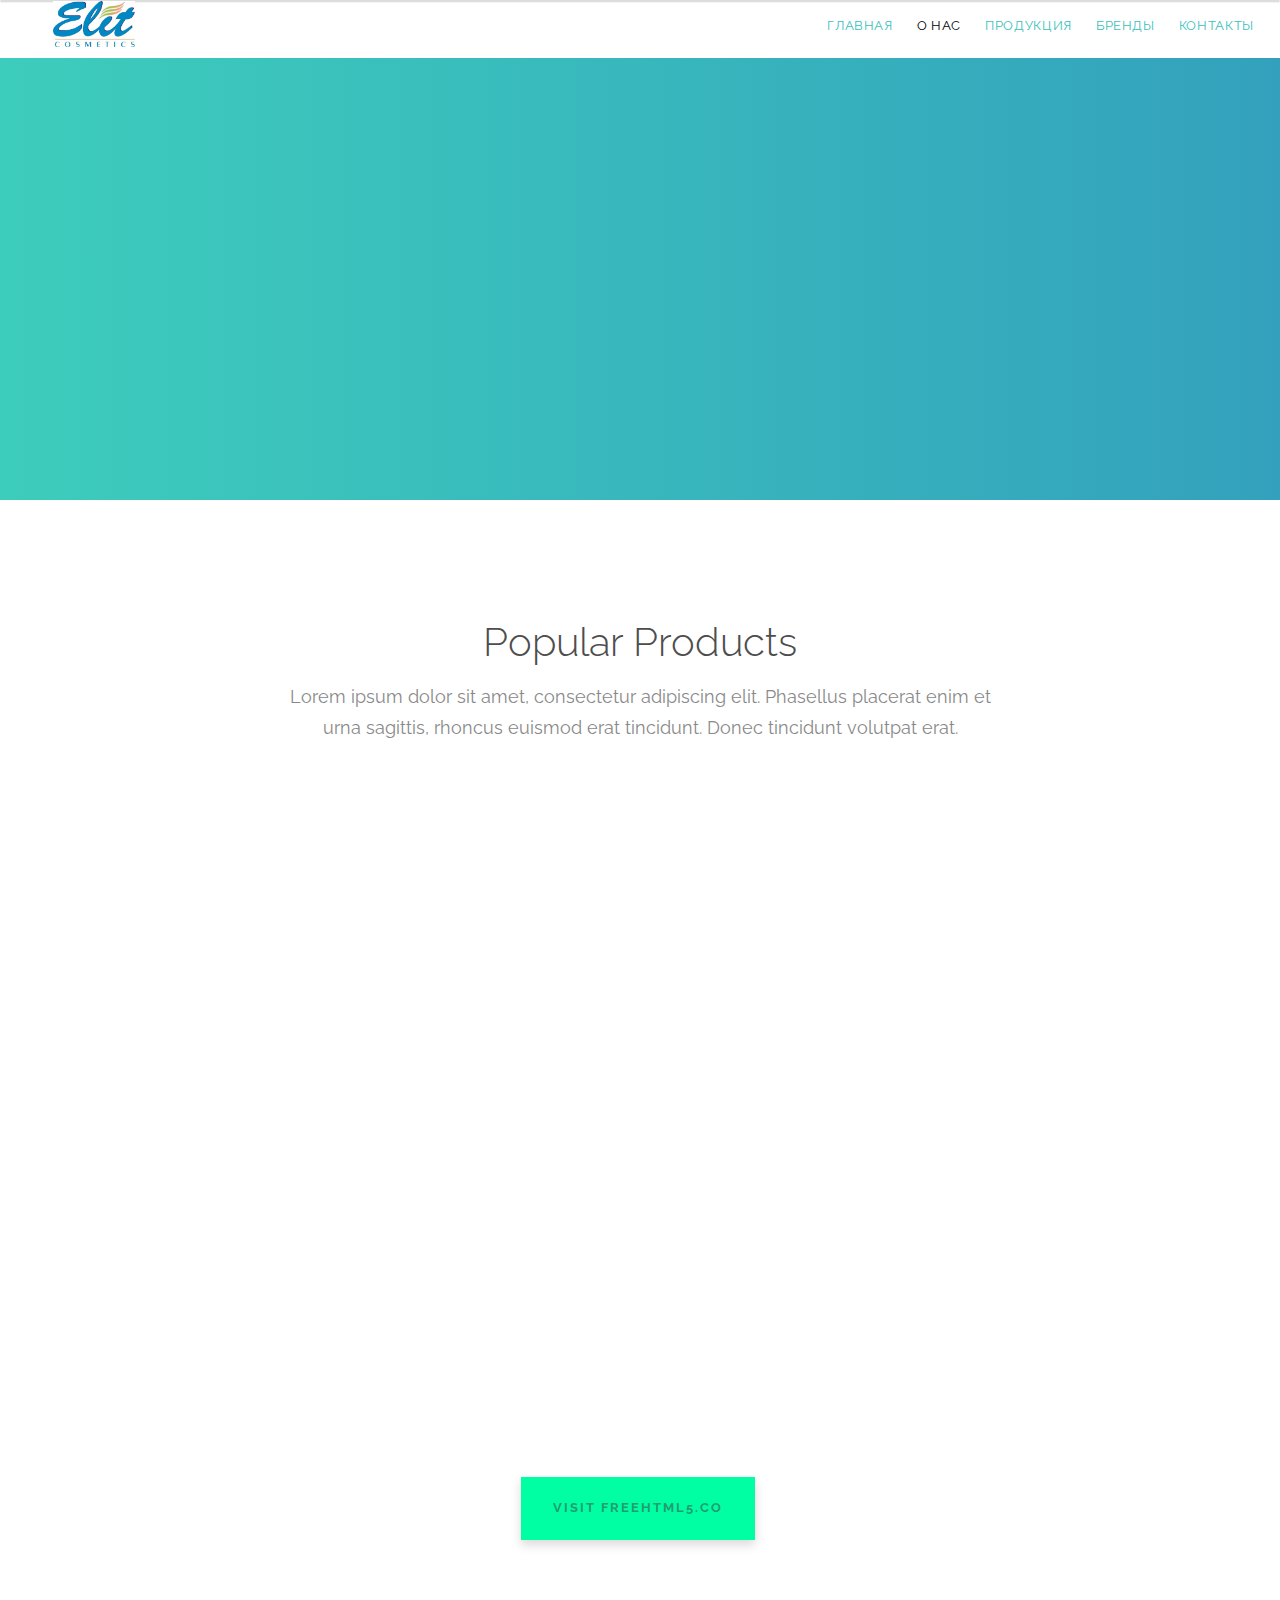
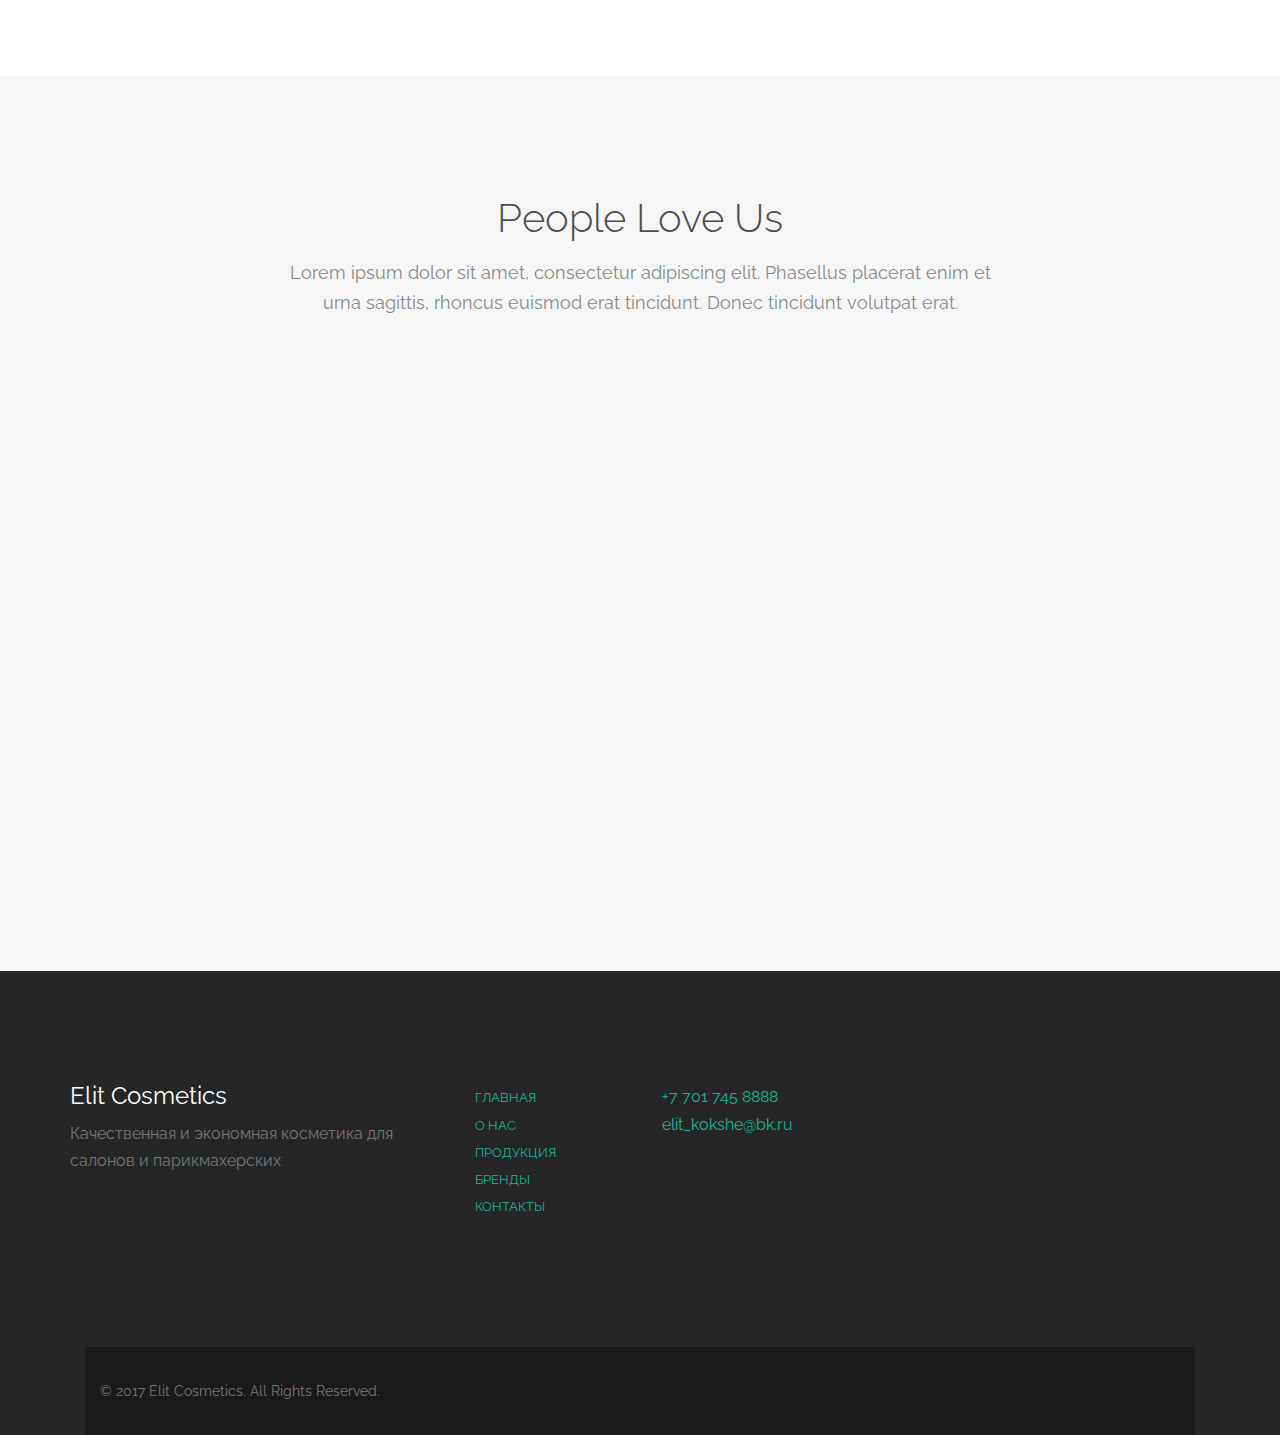
==== about.html @ 529c8278 "Elit first submit" ====
<!DOCTYPE HTML>
<html>
	<head>
	<meta charset="utf-8">
	<meta http-equiv="X-UA-Compatible" content="IE=edge">
	<title>О нас Elit Cosmetics</title>
	<meta name="viewport" content="width=device-width, initial-scale=1">
	<meta name="description" content="Elit Cosmetics Kokshetau" />
	<meta name="keywords" content="elit cosmetics, элит, кокшетау, косметика кокшетау" />
	<meta name="author" content="Elit cosmetics" />

	<link href="https://fonts.googleapis.com/css?family=Raleway:100,300,400,700" rel="stylesheet">

	<!-- Animate.css -->
	<link rel="stylesheet" href="css/animate.css">
	<!-- Icomoon Icon Fonts-->
	<link rel="stylesheet" href="css/icomoon.css">
	<!-- Themify Icons-->
	<link rel="stylesheet" href="css/themify-icons.css">
	<!-- Bootstrap  -->
	<link rel="stylesheet" href="css/bootstrap.css">

	<!-- Magnific Popup -->
	<link rel="stylesheet" href="css/magnific-popup.css">

	<!-- Owl Carousel  -->
	<link rel="stylesheet" href="css/owl.carousel.min.css">
	<link rel="stylesheet" href="css/owl.theme.default.min.css">

	<!-- Theme style  -->
	<link rel="stylesheet" href="css/style.css">

	<!-- Modernizr JS -->
	<script src="js/modernizr-2.6.2.min.js"></script>
	<!-- FOR IE9 below -->
	<!--[if lt IE 9]>
	<script src="js/respond.min.js"></script>
	<![endif]-->

	</head>
	<body>

	<div class="gtco-loader"></div>

	<div id="page">

		<nav class="gtco-nav" style="position:absolute" role="navigation">
			<div style="margin-top:3%;" class="gtco-container">

				<div id="navbar" style="" class="navbar-fixed-top" class="row">
					<div class="panel panel-default">
					<div class="col-sm-2 col-xs-12">
						<div id="gtco-logo"><a href="index.html"><img class="img-responsive" id="elit" src="images/elit.jpg" alt="Elit Cosmetics"></a></div>
					</div>
					<div class="col-xs-10 text-right menu-1">
						<ul style="margin-top:1%;">
							<li><a href="index.html">Главная</a></li>
							<li class="active"><a href="about.html">О нас</a></li>
							<li><a href="services.html">Продукция</a></li>
							<li><a href="product.html">Бренды</a></li>
							<li><a href="contact.html">Контакты</a></li>
						</ul>
					</div>
				</div>

			</div>
		</nav>

		<header id="gtco-header" class="gtco-cover gtco-cover-xs gtco-inner" role="banner">
			<div class="gtco-container">
				<div class="row">
					<div class="col-md-12 col-md-offset-0 text-left">
						<div class="display-t">
							<div class="display-tc">
								<div class="row">
									<div class="col-md-8 animate-box">
										<h1 class="no-margin">Elit Cosmetics</h1>
										<p>Качественная и экономная косметика для салонов и парикмахерских</p>
									</div>
								</div>
							</div>
						</div>
					</div>
				</div>
			</div>
		</header>
		<!-- END #gtco-header -->
		<!-- END .gtco-services -->

		<div class="gtco-section gtco-products">
			<div class="gtco-container">
				<div class="row row-pb-sm">
					<div class="col-md-8 col-md-offset-2 gtco-heading text-center">
						<h2>Popular Products</h2>
						<p>Lorem ipsum dolor sit amet, consectetur adipiscing elit. Phasellus placerat enim et urna sagittis, rhoncus euismod erat tincidunt. Donec tincidunt volutpat erat.</p>
					</div>
				</div>
				<div class="row row-pb-md">
					<div class="col-md-4 col-sm-4">
						<a href="#" class="gtco-item two-row bg-img animate-box" style="background-image: url(images/img_1.jpg)">
							<div class="overlay">
								<i class="ti-arrow-top-right"></i>
								<div class="copy">
									<h3>Paper Hot Cup</h3>
									<p>Lorem ipsum dolor sit amet, consectetur adipiscing elit.</p>
								</div>
							</div>
							<img src="images/img_1.jpg" class="hidden" alt="Free HTML5 Website Template by FreeHTML5.co">
						</a>
						<a href="#" class="gtco-item two-row bg-img animate-box" style="background-image: url(images/img_2.jpg)">
							<div class="overlay">
								<i class="ti-arrow-top-right"></i>
								<div class="copy">
									<h3>Notepad Mockup</h3>
									<p>Lorem ipsum dolor sit amet, consectetur adipiscing elit.</p>
								</div>
							</div>
							<img src="images/img_2.jpg" class="hidden" alt="Free HTML5 Website Template by FreeHTML5.co">
						</a>
					</div>
					<div class="col-md-4 col-sm-4">
						<a href="#" class="gtco-item one-row bg-img animate-box" style="background-image: url(images/img_md_1.jpg)">
							<div class="overlay">
								<i class="ti-arrow-top-right"></i>
								<div class="copy">
									<h3>Paper Pouch</h3>
									<p>Lorem ipsum dolor sit amet, consectetur adipiscing elit.</p>
								</div>
							</div>
							<img src="images/img_md_1.jpg" class="hidden" alt="Free HTML5 Website Template by FreeHTML5.co">
						</a>
					</div>
					<div class="col-md-4 col-sm-4">
						<a href="#" class="gtco-item two-row bg-img animate-box" style="background-image: url(images/img_3.jpg)">
							<div class="overlay">
								<i class="ti-arrow-top-right"></i>
								<div class="copy">
									<h3>Fancy 3D</h3>
									<p>Lorem ipsum dolor sit amet, consectetur adipiscing elit.</p>
								</div>
							</div>
							<img src="images/img_3.jpg" class="hidden" alt="Free HTML5 Website Template by FreeHTML5.co">
						</a>
						<a href="#" class="gtco-item two-row bg-img animate-box" style="background-image: url(images/img_4.jpg)">
							<div class="overlay">
								<i class="ti-arrow-top-right"></i>
								<div class="copy">
									<h3>Hard Cover Book</h3>
									<p>Lorem ipsum dolor sit amet, consectetur adipiscing elit.</p>
								</div>
							</div>
							<img src="images/img_4.jpg" class="hidden" alt="Free HTML5 Website Template by FreeHTML5.co">
						</a>
					</div>
				</div>
				<div class="row">
					<div class="col-md-12 text-center">
					<p><a href="http://freehtml5.co" target="_blank" class="btn btn-special">Visit FreeHTML5.co</a></p>
					</div>
				</div>
			</div>
		</div>
		<!-- END .gtco-products -->

		<div class="gtco-section gtco-testimonial gtco-gray">
			<div class="gtco-container">

				<div class="row row-pb-sm">
					<div class="col-md-8 col-md-offset-2 gtco-heading text-center">
						<h2>People Love Us</h2>
						<p>Lorem ipsum dolor sit amet, consectetur adipiscing elit. Phasellus placerat enim et urna sagittis, rhoncus euismod erat tincidunt. Donec tincidunt volutpat erat.</p>
					</div>
				</div>

				<div class="row">
					<div class="col-md-6 col-sm-6 animate-box">
						<div class="gtco-testimony gtco-left">
							<div><img src="images/person_1.jpg" alt="Free Website template by FreeHTML5.co"></div>
							<blockquote>
								<p>&ldquo;Design must be functional and functionality must be translated into visual aesthetics, without any reliance on gimmicks that have to be explained.&rdquo; <cite class="author">&mdash; Ferdinand A. Porsche</cite></p>
							</blockquote>
						</div>
					</div>

					<div class="col-md-6 col-sm-6 animate-box">
						<div class="gtco-testimony gtco-left">
							<div><img src="images/person_2.jpg" alt="Free Website template by FreeHTML5.co"></div>
							<blockquote>
								<p>&ldquo;Creativity is just connecting things. When you ask creative people how they did something, they feel a little guilty because they didn’t really do it, they just saw something. It seemed obvious to them after a while.&rdquo; <cite class="author">&mdash; Steve Jobs</cite></p>
							</blockquote>
						</div>
					</div>


				</div>
				<div class="row">
					<div class="col-md-6 col-sm-6 animate-box">
						<div class="gtco-testimony gtco-left">
							<div><img src="images/person_3.jpg" alt="Free Website template by FreeHTML5.co"></div>
							<blockquote>
								<p>&ldquo;I think design would be better if designers were much more skeptical about its applications. If you believe in the potency of your craft, where you choose to dole it out is not something to take lightly.&rdquo; <cite class="author">&mdash; Frank Chimero</cite></p>
							</blockquote>
						</div>
					</div>

					<div class="col-md-6 col-sm-6 animate-box">
						<div class="gtco-testimony gtco-left">
							<div><img src="images/person_1.jpg" alt="Free Website template by FreeHTML5.co"></div>
							<blockquote>
								<p>&ldquo;Design must be functional and functionality must be translated into visual aesthetics, without any reliance on gimmicks that have to be explained.&rdquo; <cite class="author">&mdash; Ferdinand A. Porsche</cite></p>
							</blockquote>
						</div>
					</div>
				</div>
			</div>
		</div>


		<footer id="gtco-footer" class="gtco-section" role="contentinfo">
			<div class="gtco-container">
				<div class="row row-pb-md">
				<div class="row row-pb-md">
					<div class="col-md-4 gtco-widget gtco-footer-paragraph">
						<h3>Elit Cosmetics</h3>
						<p>Качественная и экономная косметика для салонов и парикмахерских</p>
					</div>
					<div class="col-md-4 gtco-footer-link">
						<div class="row">
							<div class="col-md-6">
								<ul class="gtco-list-link">
									<li><a href="#">Главная</a></li>
									<li><a href="#">О нас</a></li>
									<li><a href="#">Продукция</a></li>
									<li><a href="#">Бренды</a></li>
									<li><a href="#">Контакты</a></li>
								</ul>
							</div>
							<div class="col-md-6">
								<p>
									<a href="tel://1234567890">+7 701 745 8888</a> <br>
									<a href="#">elit_kokshe@bk.ru</a>
								</p>
							</div>
						</div>
					</div>
				</div>
			</div>
			<div class="gtco-copyright">
				<div class="gtco-container">
					<div class="row">
						<div class="col-md-6 text-left">
							<p><small>&copy; 2017 Elit Cosmetics. All Rights Reserved. </small></p>
						</div>
						<div class="col-md-6 text-right">
						</div>
					</div>
				</div>
			</div>
		</footer>

	</div>

	<div class="gototop js-top">
		<a href="#" class="js-gotop"><i class="icon-arrow-up"></i></a>
	</div>

	<!-- jQuery -->
	<script src="js/jquery.min.js"></script>
	<!-- jQuery Easing -->
	<script src="js/jquery.easing.1.3.js"></script>
	<!-- Bootstrap -->
	<script src="js/bootstrap.min.js"></script>
	<!-- Waypoints -->
	<script src="js/jquery.waypoints.min.js"></script>
	<!-- countTo -->
	<script src="js/jquery.countTo.js"></script>
	<!-- Carousel -->
	<script src="js/owl.carousel.min.js"></script>
	<!-- Magnific Popup -->
	<script src="js/jquery.magnific-popup.min.js"></script>
	<script src="js/magnific-popup-options.js"></script>

	<!-- Main -->
	<script src="js/main.js"></script>

	</body>
</html>
---- css/icomoon.css ----
@font-face {
  font-family: 'icomoon';
  src:  url('../fonts/icomoon/icomoon.eot?6iuir');
  src:  url('../fonts/icomoon/icomoon.eot?6iuir#iefix') format('embedded-opentype'),
    url('../fonts/icomoon/icomoon.ttf?6iuir') format('truetype'),
    url('../fonts/icomoon/icomoon.woff?6iuir') format('woff'),
    url('../fonts/icomoon/icomoon.svg?6iuir#icomoon') format('svg');
  font-weight: normal;
  font-style: normal;
}

[class^="icon-"], [class*=" icon-"] {
  /* use !important to prevent issues with browser extensions that change fonts */
  font-family: 'icomoon' !important;
  speak: none;
  font-style: normal;
  font-weight: normal;
  font-variant: normal;
  text-transform: none;
  line-height: 1;

  /* Better Font Rendering =========== */
  -webkit-font-smoothing: antialiased;
  -moz-osx-font-smoothing: grayscale;
}

.icon-eye:before {
  content: "\e000";
}
.icon-paper-clip:before {
  content: "\e001";
}
.icon-mail:before {
  content: "\e002";
}
.icon-toggle:before {
  content: "\e003";
}
.icon-layout:before {
  content: "\e004";
}
.icon-link:before {
  content: "\e005";
}
.icon-bell:before {
  content: "\e006";
}
.icon-lock:before {
  content: "\e007";
}
.icon-unlock:before {
  content: "\e008";
}
.icon-ribbon:before {
  content: "\e009";
}
.icon-image:before {
  content: "\e010";
}
.icon-signal:before {
  content: "\e011";
}
.icon-target:before {
  content: "\e012";
}
.icon-clipboard:before {
  content: "\e013";
}
.icon-clock:before {
  content: "\e014";
}
.icon-watch:before {
  content: "\e015";
}
.icon-air-play:before {
  content: "\e016";
}
.icon-camera:before {
  content: "\e017";
}
.icon-video:before {
  content: "\e018";
}
.icon-disc:before {
  content: "\e019";
}
.icon-printer:before {
  content: "\e020";
}
.icon-monitor:before {
  content: "\e021";
}
.icon-server:before {
  content: "\e022";
}
.icon-cog:before {
  content: "\e023";
}
.icon-heart:before {
  content: "\e024";
}
.icon-paragraph:before {
  content: "\e025";
}
.icon-align-justify:before {
  content: "\e026";
}
.icon-align-left:before {
  content: "\e027";
}
.icon-align-center:before {
  content: "\e028";
}
.icon-align-right:before {
  content: "\e029";
}
.icon-book:before {
  content: "\e030";
}
.icon-layers:before {
  content: "\e031";
}
.icon-stack:before {
  content: "\e032";
}
.icon-stack-2:before {
  content: "\e033";
}
.icon-paper:before {
  content: "\e034";
}
.icon-paper-stack:before {
  content: "\e035";
}
.icon-search:before {
  content: "\e036";
}
.icon-zoom-in:before {
  content: "\e037";
}
.icon-zoom-out:before {
  content: "\e038";
}
.icon-reply:before {
  content: "\e039";
}
.icon-circle-plus:before {
  content: "\e040";
}
.icon-circle-minus:before {
  content: "\e041";
}
.icon-circle-check:before {
  content: "\e042";
}
.icon-circle-cross:before {
  content: "\e043";
}
.icon-square-plus:before {
  content: "\e044";
}
.icon-square-minus:before {
  content: "\e045";
}
.icon-square-check:before {
  content: "\e046";
}
.icon-square-cross:before {
  content: "\e047";
}
.icon-microphone:before {
  content: "\e048";
}
.icon-record:before {
  content: "\e049";
}
.icon-skip-back:before {
  content: "\e050";
}
.icon-rewind:before {
  content: "\e051";
}
.icon-play:before {
  content: "\e052";
}
.icon-pause:before {
  content: "\e053";
}
.icon-stop:before {
  content: "\e054";
}
.icon-fast-forward:before {
  content: "\e055";
}
.icon-skip-forward:before {
  content: "\e056";
}
.icon-shuffle:before {
  content: "\e057";
}
.icon-repeat:before {
  content: "\e058";
}
.icon-folder:before {
  content: "\e059";
}
.icon-umbrella:before {
  content: "\e060";
}
.icon-moon:before {
  content: "\e061";
}
.icon-thermometer:before {
  content: "\e062";
}
.icon-drop:before {
  content: "\e063";
}
.icon-sun:before {
  content: "\e064";
}
.icon-cloud:before {
  content: "\e065";
}
.icon-cloud-upload:before {
  content: "\e066";
}
.icon-cloud-download:before {
  content: "\e067";
}
.icon-upload:before {
  content: "\e068";
}
.icon-download:before {
  content: "\e069";
}
.icon-location:before {
  content: "\e070";
}
.icon-location-2:before {
  content: "\e071";
}
.icon-map:before {
  content: "\e072";
}
.icon-battery:before {
  content: "\e073";
}
.icon-head:before {
  content: "\e074";
}
.icon-briefcase:before {
  content: "\e075";
}
.icon-speech-bubble:before {
  content: "\e076";
}
.icon-anchor:before {
  content: "\e077";
}
.icon-globe:before {
  content: "\e078";
}
.icon-box:before {
  content: "\e079";
}
.icon-reload:before {
  content: "\e080";
}
.icon-share:before {
  content: "\e081";
}
.icon-marquee:before {
  content: "\e082";
}
.icon-marquee-plus:before {
  content: "\e083";
}
.icon-marquee-minus:before {
  content: "\e084";
}
.icon-tag:before {
  content: "\e085";
}
.icon-power:before {
  content: "\e086";
}
.icon-command:before {
  content: "\e087";
}
.icon-alt:before {
  content: "\e088";
}
.icon-esc:before {
  content: "\e089";
}
.icon-bar-graph:before {
  content: "\e090";
}
.icon-bar-graph-2:before {
  content: "\e091";
}
.icon-pie-graph:before {
  content: "\e092";
}
.icon-star:before {
  content: "\e093";
}
.icon-arrow-left:before {
  content: "\e094";
}
.icon-arrow-right:before {
  content: "\e095";
}
.icon-arrow-up:before {
  content: "\e096";
}
.icon-arrow-down:before {
  content: "\e097";
}
.icon-volume:before {
  content: "\e098";
}
.icon-mute:before {
  content: "\e099";
}
.icon-content-right:before {
  content: "\e100";
}
.icon-content-left:before {
  content: "\e101";
}
.icon-grid:before {
  content: "\e102";
}
.icon-grid-2:before {
  content: "\e103";
}
.icon-columns:before {
  content: "\e104";
}
.icon-loader:before {
  content: "\e105";
}
.icon-bag:before {
  content: "\e106";
}
.icon-ban:before {
  content: "\e107";
}
.icon-flag:before {
  content: "\e108";
}
.icon-trash:before {
  content: "\e109";
}
.icon-expand:before {
  content: "\e110";
}
.icon-contract:before {
  content: "\e111";
}
.icon-maximize:before {
  content: "\e112";
}
.icon-minimize:before {
  content: "\e113";
}
.icon-plus:before {
  content: "\e114";
}
.icon-minus:before {
  content: "\e115";
}
.icon-check:before {
  content: "\e116";
}
.icon-cross:before {
  content: "\e117";
}
.icon-move:before {
  content: "\e118";
}
.icon-delete:before {
  content: "\e119";
}
.icon-menu:before {
  content: "\e120";
}
.icon-archive:before {
  content: "\e121";
}
.icon-inbox:before {
  content: "\e122";
}
.icon-outbox:before {
  content: "\e123";
}
.icon-file:before {
  content: "\e124";
}
.icon-file-add:before {
  content: "\e125";
}
.icon-file-subtract:before {
  content: "\e126";
}
.icon-help:before {
  content: "\e127";
}
.icon-open:before {
  content: "\e128";
}
.icon-ellipsis:before {
  content: "\e129";
}
.icon-add-to-list:before {
  content: "\e900";
}
.icon-classic-computer:before {
  content: "\e901";
}
.icon-controller-fast-backward:before {
  content: "\e902";
}
.icon-creative-commons-attribution:before {
  content: "\e903";
}
.icon-creative-commons-noderivs:before {
  content: "\e904";
}
.icon-creative-commons-noncommercial-eu:before {
  content: "\e905";
}
.icon-creative-commons-noncommercial-us:before {
  content: "\e906";
}
.icon-creative-commons-public-domain:before {
  content: "\e907";
}
.icon-creative-commons-remix:before {
  content: "\e908";
}
.icon-creative-commons-share:before {
  content: "\e909";
}
.icon-creative-commons-sharealike:before {
  content: "\e90a";
}
.icon-creative-commons:before {
  content: "\e90b";
}
.icon-document-landscape:before {
  content: "\e90c";
}
.icon-remove-user:before {
  content: "\e90d";
}
.icon-warning:before {
  content: "\e90e";
}
.icon-arrow-bold-down:before {
  content: "\e90f";
}
.icon-arrow-bold-left:before {
  content: "\e910";
}
.icon-arrow-bold-right:before {
  content: "\e911";
}
.icon-arrow-bold-up:before {
  content: "\e912";
}
.icon-arrow-down2:before {
  content: "\e913";
}
.icon-arrow-left2:before {
  content: "\e914";
}
.icon-arrow-long-down:before {
  content: "\e915";
}
.icon-arrow-long-left:before {
  content: "\e916";
}
.icon-arrow-long-right:before {
  content: "\e917";
}
.icon-arrow-long-up:before {
  content: "\e918";
}
.icon-arrow-right2:before {
  content: "\e919";
}
.icon-arrow-up2:before {
  content: "\e91a";
}
.icon-arrow-with-circle-down:before {
  content: "\e91b";
}
.icon-arrow-with-circle-left:before {
  content: "\e91c";
}
.icon-arrow-with-circle-right:before {
  content: "\e91d";
}
.icon-arrow-with-circle-up:before {
  content: "\e91e";
}
.icon-bookmark:before {
  content: "\e91f";
}
.icon-bookmarks:before {
  content: "\e920";
}
.icon-chevron-down:before {
  content: "\e921";
}
.icon-chevron-left:before {
  content: "\e922";
}
.icon-chevron-right:before {
  content: "\e923";
}
.icon-chevron-small-down:before {
  content: "\e924";
}
.icon-chevron-small-left:before {
  content: "\e925";
}
.icon-chevron-small-right:before {
  content: "\e926";
}
.icon-chevron-small-up:before {
  content: "\e927";
}
.icon-chevron-thin-down:before {
  content: "\e928";
}
.icon-chevron-thin-left:before {
  content: "\e929";
}
.icon-chevron-thin-right:before {
  content: "\e92a";
}
.icon-chevron-thin-up:before {
  content: "\e92b";
}
.icon-chevron-up:before {
  content: "\e92c";
}
.icon-chevron-with-circle-down:before {
  content: "\e92d";
}
.icon-chevron-with-circle-left:before {
  content: "\e92e";
}
.icon-chevron-with-circle-right:before {
  content: "\e92f";
}
.icon-chevron-with-circle-up:before {
  content: "\e930";
}
.icon-cloud2:before {
  content: "\e931";
}
.icon-controller-fast-forward:before {
  content: "\e932";
}
.icon-controller-jump-to-start:before {
  content: "\e933";
}
.icon-controller-next:before {
  content: "\e934";
}
.icon-controller-paus:before {
  content: "\e935";
}
.icon-controller-play:before {
  content: "\e936";
}
.icon-controller-record:before {
  content: "\e937";
}
.icon-controller-stop:before {
  content: "\e938";
}
.icon-controller-volume:before {
  content: "\e939";
}
.icon-dot-single:before {
  content: "\e93a";
}
.icon-dots-three-horizontal:before {
  content: "\e93b";
}
.icon-dots-three-vertical:before {
  content: "\e93c";
}
.icon-dots-two-horizontal:before {
  content: "\e93d";
}
.icon-dots-two-vertical:before {
  content: "\e93e";
}
.icon-download2:before {
  content: "\e93f";
}
.icon-emoji-flirt:before {
  content: "\e940";
}
.icon-flow-branch:before {
  content: "\e941";
}
.icon-flow-cascade:before {
  content: "\e942";
}
.icon-flow-line:before {
  content: "\e943";
}
.icon-flow-parallel:before {
  content: "\e944";
}
.icon-flow-tree:before {
  content: "\e945";
}
.icon-install:before {
  content: "\e946";
}
.icon-layers2:before {
  content: "\e947";
}
.icon-open-book:before {
  content: "\e948";
}
.icon-resize-100:before {
  content: "\e949";
}
.icon-resize-full-screen:before {
  content: "\e94a";
}
.icon-save:before {
  content: "\e94b";
}
.icon-select-arrows:before {
  content: "\e94c";
}
.icon-sound-mute:before {
  content: "\e94d";
}
.icon-sound:before {
  content: "\e94e";
}
.icon-trash2:before {
  content: "\e94f";
}
.icon-triangle-down:before {
  content: "\e950";
}
.icon-triangle-left:before {
  content: "\e951";
}
.icon-triangle-right:before {
  content: "\e952";
}
.icon-triangle-up:before {
  content: "\e953";
}
.icon-uninstall:before {
  content: "\e954";
}
.icon-upload-to-cloud:before {
  content: "\e955";
}
.icon-upload2:before {
  content: "\e956";
}
.icon-add-user:before {
  content: "\e957";
}
.icon-address:before {
  content: "\e958";
}
.icon-adjust:before {
  content: "\e959";
}
.icon-air:before {
  content: "\e95a";
}
.icon-aircraft-landing:before {
  content: "\e95b";
}
.icon-aircraft-take-off:before {
  content: "\e95c";
}
.icon-aircraft:before {
  content: "\e95d";
}
.icon-align-bottom:before {
  content: "\e95e";
}
.icon-align-horizontal-middle:before {
  content: "\e95f";
}
.icon-align-left2:before {
  content: "\e960";
}
.icon-align-right2:before {
  content: "\e961";
}
.icon-align-top:before {
  content: "\e962";
}
.icon-align-vertical-middle:before {
  content: "\e963";
}
.icon-archive2:before {
  content: "\e964";
}
.icon-area-graph:before {
  content: "\e965";
}
.icon-attachment:before {
  content: "\e966";
}
.icon-awareness-ribbon:before {
  content: "\e967";
}
.icon-back-in-time:before {
  content: "\e968";
}
.icon-back:before {
  content: "\e969";
}
.icon-bar-graph2:before {
  content: "\e96a";
}
.icon-battery2:before {
  content: "\e96b";
}
.icon-beamed-note:before {
  content: "\e96c";
}
.icon-bell2:before {
  content: "\e96d";
}
.icon-blackboard:before {
  content: "\e96e";
}
.icon-block:before {
  content: "\e96f";
}
.icon-book2:before {
  content: "\e970";
}
.icon-bowl:before {
  content: "\e971";
}
.icon-box2:before {
  content: "\e972";
}
.icon-briefcase2:before {
  content: "\e973";
}
.icon-browser:before {
  content: "\e974";
}
.icon-brush:before {
  content: "\e975";
}
.icon-bucket:before {
  content: "\e976";
}
.icon-cake:before {
  content: "\e977";
}
.icon-calculator:before {
  content: "\e978";
}
.icon-calendar:before {
  content: "\e979";
}
.icon-camera2:before {
  content: "\e97a";
}
.icon-ccw:before {
  content: "\e97b";
}
.icon-chat:before {
  content: "\e97c";
}
.icon-check2:before {
  content: "\e97d";
}
.icon-circle-with-cross:before {
  content: "\e97e";
}
.icon-circle-with-minus:before {
  content: "\e97f";
}
.icon-circle-with-plus:before {
  content: "\e980";
}
.icon-circle:before {
  content: "\e981";
}
.icon-circular-graph:before {
  content: "\e982";
}
.icon-clapperboard:before {
  content: "\e983";
}
.icon-clipboard2:before {
  content: "\e984";
}
.icon-clock2:before {
  content: "\e985";
}
.icon-code:before {
  content: "\e986";
}
.icon-cog2:before {
  content: "\e987";
}
.icon-colours:before {
  content: "\e988";
}
.icon-compass:before {
  content: "\e989";
}
.icon-copy:before {
  content: "\e98a";
}
.icon-credit-card:before {
  content: "\e98b";
}
.icon-credit:before {
  content: "\e98c";
}
.icon-cross2:before {
  content: "\e98d";
}
.icon-cup:before {
  content: "\e98e";
}
.icon-cw:before {
  content: "\e98f";
}
.icon-cycle:before {
  content: "\e990";
}
.icon-database:before {
  content: "\e991";
}
.icon-dial-pad:before {
  content: "\e992";
}
.icon-direction:before {
  content: "\e993";
}
.icon-document:before {
  content: "\e994";
}
.icon-documents:before {
  content: "\e995";
}
.icon-drink:before {
  content: "\e996";
}
.icon-drive:before {
  content: "\e997";
}
.icon-drop2:before {
  content: "\e998";
}
.icon-edit:before {
  content: "\e999";
}
.icon-email:before {
  content: "\e99a";
}
.icon-emoji-happy:before {
  content: "\e99b";
}
.icon-emoji-neutral:before {
  content: "\e99c";
}
.icon-emoji-sad:before {
  content: "\e99d";
}
.icon-erase:before {
  content: "\e99e";
}
.icon-eraser:before {
  content: "\e99f";
}
.icon-export:before {
  content: "\e9a0";
}
.icon-eye2:before {
  content: "\e9a1";
}
.icon-feather:before {
  content: "\e9a2";
}
.icon-flag2:before {
  content: "\e9a3";
}
.icon-flash:before {
  content: "\e9a4";
}
.icon-flashlight:before {
  content: "\e9a5";
}
.icon-flat-brush:before {
  content: "\e9a6";
}
.icon-folder-images:before {
  content: "\e9a7";
}
.icon-folder-music:before {
  content: "\e9a8";
}
.icon-folder-video:before {
  content: "\e9a9";
}
.icon-folder2:before {
  content: "\e9aa";
}
.icon-forward:before {
  content: "\e9ab";
}
.icon-funnel:before {
  content: "\e9ac";
}
.icon-game-controller:before {
  content: "\e9ad";
}
.icon-gauge:before {
  content: "\e9ae";
}
.icon-globe2:before {
  content: "\e9af";
}
.icon-graduation-cap:before {
  content: "\e9b0";
}
.icon-grid2:before {
  content: "\e9b1";
}
.icon-hair-cross:before {
  content: "\e9b2";
}
.icon-hand:before {
  content: "\e9b3";
}
.icon-heart-outlined:before {
  content: "\e9b4";
}
.icon-heart2:before {
  content: "\e9b5";
}
.icon-help-with-circle:before {
  content: "\e9b6";
}
.icon-help2:before {
  content: "\e9b7";
}
.icon-home:before {
  content: "\e9b8";
}
.icon-hour-glass:before {
  content: "\e9b9";
}
.icon-image-inverted:before {
  content: "\e9ba";
}
.icon-image2:before {
  content: "\e9bb";
}
.icon-images:before {
  content: "\e9bc";
}
.icon-inbox2:before {
  content: "\e9bd";
}
.icon-infinity:before {
  content: "\e9be";
}
.icon-info-with-circle:before {
  content: "\e9bf";
}
.icon-info:before {
  content: "\e9c0";
}
.icon-key:before {
  content: "\e9c1";
}
.icon-keyboard:before {
  content: "\e9c2";
}
.icon-lab-flask:before {
  content: "\e9c3";
}
.icon-landline:before {
  content: "\e9c4";
}
.icon-language:before {
  content: "\e9c5";
}
.icon-laptop:before {
  content: "\e9c6";
}
.icon-leaf:before {
  content: "\e9c7";
}
.icon-level-down:before {
  content: "\e9c8";
}
.icon-level-up:before {
  content: "\e9c9";
}
.icon-lifebuoy:before {
  content: "\e9ca";
}
.icon-light-bulb:before {
  content: "\e9cb";
}
.icon-light-down:before {
  content: "\e9cc";
}
.icon-light-up:before {
  content: "\e9cd";
}
.icon-line-graph:before {
  content: "\e9ce";
}
.icon-link2:before {
  content: "\e9cf";
}
.icon-list:before {
  content: "\e9d0";
}
.icon-location-pin:before {
  content: "\e9d1";
}
.icon-location2:before {
  content: "\e9d2";
}
.icon-lock-open:before {
  content: "\e9d3";
}
.icon-lock2:before {
  content: "\e9d4";
}
.icon-log-out:before {
  content: "\e9d5";
}
.icon-login:before {
  content: "\e9d6";
}
.icon-loop:before {
  content: "\e9d7";
}
.icon-magnet:before {
  content: "\e9d8";
}
.icon-magnifying-glass:before {
  content: "\e9d9";
}
.icon-mail2:before {
  content: "\e9da";
}
.icon-man:before {
  content: "\e9db";
}
.icon-map2:before {
  content: "\e9dc";
}
.icon-mask:before {
  content: "\e9dd";
}
.icon-medal:before {
  content: "\e9de";
}
.icon-megaphone:before {
  content: "\e9df";
}
.icon-menu2:before {
  content: "\e9e0";
}
.icon-message:before {
  content: "\e9e1";
}
.icon-mic:before {
  content: "\e9e2";
}
.icon-minus2:before {
  content: "\e9e3";
}
.icon-mobile:before {
  content: "\e9e4";
}
.icon-modern-mic:before {
  content: "\e9e5";
}
.icon-moon2:before {
  content: "\e9e6";
}
.icon-mouse:before {
  content: "\e9e7";
}
.icon-music:before {
  content: "\e9e8";
}
.icon-network:before {
  content: "\e9e9";
}
.icon-new-message:before {
  content: "\e9ea";
}
.icon-new:before {
  content: "\e9eb";
}
.icon-news:before {
  content: "\e9ec";
}
.icon-note:before {
  content: "\e9ed";
}
.icon-notification:before {
  content: "\e9ee";
}
.icon-old-mobile:before {
  content: "\e9ef";
}
.icon-old-phone:before {
  content: "\e9f0";
}
.icon-palette:before {
  content: "\e9f1";
}
.icon-paper-plane:before {
  content: "\e9f2";
}
.icon-pencil:before {
  content: "\e9f3";
}
.icon-phone:before {
  content: "\e9f4";
}
.icon-pie-chart:before {
  content: "\e9f5";
}
.icon-pin:before {
  content: "\e9f6";
}
.icon-plus2:before {
  content: "\e9f7";
}
.icon-popup:before {
  content: "\e9f8";
}
.icon-power-plug:before {
  content: "\e9f9";
}
.icon-price-ribbon:before {
  content: "\e9fa";
}
.icon-price-tag:before {
  content: "\e9fb";
}
.icon-print:before {
  content: "\e9fc";
}
.icon-progress-empty:before {
  content: "\e9fd";
}
.icon-progress-full:before {
  content: "\e9fe";
}
.icon-progress-one:before {
  content: "\e9ff";
}
.icon-progress-two:before {
  content: "\ea00";
}
.icon-publish:before {
  content: "\ea01";
}
.icon-quote:before {
  content: "\ea02";
}
.icon-radio:before {
  content: "\ea03";
}
.icon-reply-all:before {
  content: "\ea04";
}
.icon-reply2:before {
  content: "\ea05";
}
.icon-retweet:before {
  content: "\ea06";
}
.icon-rocket:before {
  content: "\ea07";
}
.icon-round-brush:before {
  content: "\ea08";
}
.icon-rss:before {
  content: "\ea09";
}
.icon-ruler:before {
  content: "\ea0a";
}
.icon-scissors:before {
  content: "\ea0b";
}
.icon-share-alternitive:before {
  content: "\ea0c";
}
.icon-share2:before {
  content: "\ea0d";
}
.icon-shareable:before {
  content: "\ea0e";
}
.icon-shield:before {
  content: "\ea0f";
}
.icon-shop:before {
  content: "\ea10";
}
.icon-shopping-bag:before {
  content: "\ea11";
}
.icon-shopping-basket:before {
  content: "\ea12";
}
.icon-shopping-cart:before {
  content: "\ea13";
}
.icon-shuffle2:before {
  content: "\ea14";
}
.icon-signal2:before {
  content: "\ea15";
}
.icon-sound-mix:before {
  content: "\ea16";
}
.icon-sports-club:before {
  content: "\ea17";
}
.icon-spreadsheet:before {
  content: "\ea18";
}
.icon-squared-cross:before {
  content: "\ea19";
}
.icon-squared-minus:before {
  content: "\ea1a";
}
.icon-squared-plus:before {
  content: "\ea1b";
}
.icon-star-outlined:before {
  content: "\ea1c";
}
.icon-star2:before {
  content: "\ea1d";
}
.icon-stopwatch:before {
  content: "\ea1e";
}
.icon-suitcase:before {
  content: "\ea1f";
}
.icon-swap:before {
  content: "\ea20";
}
.icon-sweden:before {
  content: "\ea21";
}
.icon-switch:before {
  content: "\ea22";
}
.icon-tablet:before {
  content: "\ea23";
}
.icon-tag2:before {
  content: "\ea24";
}
.icon-text-document-inverted:before {
  content: "\ea25";
}
.icon-text-document:before {
  content: "\ea26";
}
.icon-text:before {
  content: "\ea27";
}
.icon-thermometer2:before {
  content: "\ea28";
}
.icon-thumbs-down:before {
  content: "\ea29";
}
.icon-thumbs-up:before {
  content: "\ea2a";
}
.icon-thunder-cloud:before {
  content: "\ea2b";
}
.icon-ticket:before {
  content: "\ea2c";
}
.icon-time-slot:before {
  content: "\ea2d";
}
.icon-tools:before {
  content: "\ea2e";
}
.icon-traffic-cone:before {
  content: "\ea2f";
}
.icon-tree:before {
  content: "\ea30";
}
.icon-trophy:before {
  content: "\ea31";
}
.icon-tv:before {
  content: "\ea32";
}
.icon-typing:before {
  content: "\ea33";
}
.icon-unread:before {
  content: "\ea34";
}
.icon-untag:before {
  content: "\ea35";
}
.icon-user:before {
  content: "\ea36";
}
.icon-users:before {
  content: "\ea37";
}
.icon-v-card:before {
  content: "\ea38";
}
.icon-video2:before {
  content: "\ea39";
}
.icon-vinyl:before {
  content: "\ea3a";
}
.icon-voicemail:before {
  content: "\ea3b";
}
.icon-wallet:before {
  content: "\ea3c";
}
.icon-water:before {
  content: "\ea3d";
}
.icon-px-with-circle:before {
  content: "\ea3e";
}
.icon-px:before {
  content: "\ea3f";
}
.icon-basecamp:before {
  content: "\ea40";
}
.icon-behance:before {
  content: "\ea41";
}
.icon-creative-cloud:before {
  content: "\ea42";
}
.icon-dropbox:before {
  content: "\ea43";
}
.icon-evernote:before {
  content: "\ea44";
}
.icon-flattr:before {
  content: "\ea45";
}
.icon-foursquare:before {
  content: "\ea46";
}
.icon-google-drive:before {
  content: "\ea47";
}
.icon-google-hangouts:before {
  content: "\ea48";
}
.icon-grooveshark:before {
  content: "\ea49";
}
.icon-icloud:before {
  content: "\ea4a";
}
.icon-mixi:before {
  content: "\ea4b";
}
.icon-onedrive:before {
  content: "\ea4c";
}
.icon-paypal:before {
  content: "\ea4d";
}
.icon-picasa:before {
  content: "\ea4e";
}
.icon-qq:before {
  content: "\ea4f";
}
.icon-rdio-with-circle:before {
  content: "\ea50";
}
.icon-renren:before {
  content: "\ea51";
}
.icon-scribd:before {
  content: "\ea52";
}
.icon-sina-weibo:before {
  content: "\ea53";
}
.icon-skype-with-circle:before {
  content: "\ea54";
}
.icon-skype:before {
  content: "\ea55";
}
.icon-slideshare:before {
  content: "\ea56";
}
.icon-smashing:before {
  content: "\ea57";
}
.icon-soundcloud:before {
  content: "\ea58";
}
.icon-spotify-with-circle:before {
  content: "\ea59";
}
.icon-spotify:before {
  content: "\ea5a";
}
.icon-swarm:before {
  content: "\ea5b";
}
.icon-vine-with-circle:before {
  content: "\ea5c";
}
.icon-vine:before {
  content: "\ea5d";
}
.icon-vk-alternitive:before {
  content: "\ea5e";
}
.icon-vk-with-circle:before {
  content: "\ea5f";
}
.icon-vk:before {
  content: "\ea60";
}
.icon-xing-with-circle:before {
  content: "\ea61";
}
.icon-xing:before {
  content: "\ea62";
}
.icon-yelp:before {
  content: "\ea63";
}
.icon-dribbble-with-circle:before {
  content: "\ea64";
}
.icon-dribbble:before {
  content: "\ea65";
}
.icon-facebook-with-circle:before {
  content: "\ea66";
}
.icon-facebook:before {
  content: "\ea67";
}
.icon-flickr-with-circle:before {
  content: "\ea68";
}
.icon-flickr:before {
  content: "\ea69";
}
.icon-github-with-circle:before {
  content: "\ea6a";
}
.icon-github:before {
  content: "\ea6b";
}
.icon-google-with-circle:before {
  content: "\ea6c";
}
.icon-google:before {
  content: "\ea6d";
}
.icon-instagram-with-circle:before {
  content: "\ea6e";
}
.icon-instagram:before {
  content: "\ea6f";
}
.icon-lastfm-with-circle:before {
  content: "\ea70";
}
.icon-lastfm:before {
  content: "\ea71";
}
.icon-linkedin-with-circle:before {
  content: "\ea72";
}
.icon-linkedin:before {
  content: "\ea73";
}
.icon-pinterest-with-circle:before {
  content: "\ea74";
}
.icon-pinterest:before {
  content: "\ea75";
}
.icon-rdio:before {
  content: "\ea76";
}
.icon-stumbleupon-with-circle:before {
  content: "\ea77";
}
.icon-stumbleupon:before {
  content: "\ea78";
}
.icon-tumblr-with-circle:before {
  content: "\ea79";
}
.icon-tumblr:before {
  content: "\ea7a";
}
.icon-twitter-with-circle:before {
  content: "\ea7b";
}
.icon-twitter:before {
  content: "\ea7c";
}
.icon-vimeo-with-circle:before {
  content: "\ea7d";
}
.icon-vimeo:before {
  content: "\ea7e";
}
.icon-youtube-with-circle:before {
  content: "\ea7f";
}
.icon-youtube:before {
  content: "\ea80";
}
---- css/themify-icons.css ----
@font-face {
	font-family: 'themify';
	src:url('../fonts/themify-icons/themify.eot?-fvbane');
	src:url('../fonts/themify-icons/themify.eot?#iefix-fvbane') format('embedded-opentype'),
		url('../fonts/themify-icons/themify.woff?-fvbane') format('woff'),
		url('../fonts/themify-icons/themify.ttf?-fvbane') format('truetype'),
		url('../fonts/themify-icons/themify.svg?-fvbane#themify') format('svg');
	font-weight: normal;
	font-style: normal;
}

[class^="ti-"], [class*=" ti-"] {
	font-family: 'themify';
	speak: none;
	font-style: normal;
	font-weight: normal;
	font-variant: normal;
	text-transform: none;
	line-height: 1;

	/* Better Font Rendering =========== */
	-webkit-font-smoothing: antialiased;
	-moz-osx-font-smoothing: grayscale;
}

.ti-wand:before {
	content: "\e600";
}
.ti-volume:before {
	content: "\e601";
}
.ti-user:before {
	content: "\e602";
}
.ti-unlock:before {
	content: "\e603";
}
.ti-unlink:before {
	content: "\e604";
}
.ti-trash:before {
	content: "\e605";
}
.ti-thought:before {
	content: "\e606";
}
.ti-target:before {
	content: "\e607";
}
.ti-tag:before {
	content: "\e608";
}
.ti-tablet:before {
	content: "\e609";
}
.ti-star:before {
	content: "\e60a";
}
.ti-spray:before {
	content: "\e60b";
}
.ti-signal:before {
	content: "\e60c";
}
.ti-shopping-cart:before {
	content: "\e60d";
}
.ti-shopping-cart-full:before {
	content: "\e60e";
}
.ti-settings:before {
	content: "\e60f";
}
.ti-search:before {
	content: "\e610";
}
.ti-zoom-in:before {
	content: "\e611";
}
.ti-zoom-out:before {
	content: "\e612";
}
.ti-cut:before {
	content: "\e613";
}
.ti-ruler:before {
	content: "\e614";
}
.ti-ruler-pencil:before {
	content: "\e615";
}
.ti-ruler-alt:before {
	content: "\e616";
}
.ti-bookmark:before {
	content: "\e617";
}
.ti-bookmark-alt:before {
	content: "\e618";
}
.ti-reload:before {
	content: "\e619";
}
.ti-plus:before {
	content: "\e61a";
}
.ti-pin:before {
	content: "\e61b";
}
.ti-pencil:before {
	content: "\e61c";
}
.ti-pencil-alt:before {
	content: "\e61d";
}
.ti-paint-roller:before {
	content: "\e61e";
}
.ti-paint-bucket:before {
	content: "\e61f";
}
.ti-na:before {
	content: "\e620";
}
.ti-mobile:before {
	content: "\e621";
}
.ti-minus:before {
	content: "\e622";
}
.ti-medall:before {
	content: "\e623";
}
.ti-medall-alt:before {
	content: "\e624";
}
.ti-marker:before {
	content: "\e625";
}
.ti-marker-alt:before {
	content: "\e626";
}
.ti-arrow-up:before {
	content: "\e627";
}
.ti-arrow-right:before {
	content: "\e628";
}
.ti-arrow-left:before {
	content: "\e629";
}
.ti-arrow-down:before {
	content: "\e62a";
}
.ti-lock:before {
	content: "\e62b";
}
.ti-location-arrow:before {
	content: "\e62c";
}
.ti-link:before {
	content: "\e62d";
}
.ti-layout:before {
	content: "\e62e";
}
.ti-layers:before {
	content: "\e62f";
}
.ti-layers-alt:before {
	content: "\e630";
}
.ti-key:before {
	content: "\e631";
}
.ti-import:before {
	content: "\e632";
}
.ti-image:before {
	content: "\e633";
}
.ti-heart:before {
	content: "\e634";
}
.ti-heart-broken:before {
	content: "\e635";
}
.ti-hand-stop:before {
	content: "\e636";
}
.ti-hand-open:before {
	content: "\e637";
}
.ti-hand-drag:before {
	content: "\e638";
}
.ti-folder:before {
	content: "\e639";
}
.ti-flag:before {
	content: "\e63a";
}
.ti-flag-alt:before {
	content: "\e63b";
}
.ti-flag-alt-2:before {
	content: "\e63c";
}
.ti-eye:before {
	content: "\e63d";
}
.ti-export:before {
	content: "\e63e";
}
.ti-exchange-vertical:before {
	content: "\e63f";
}
.ti-desktop:before {
	content: "\e640";
}
.ti-cup:before {
	content: "\e641";
}
.ti-crown:before {
	content: "\e642";
}
.ti-comments:before {
	content: "\e643";
}
.ti-comment:before {
	content: "\e644";
}
.ti-comment-alt:before {
	content: "\e645";
}
.ti-close:before {
	content: "\e646";
}
.ti-clip:before {
	content: "\e647";
}
.ti-angle-up:before {
	content: "\e648";
}
.ti-angle-right:before {
	content: "\e649";
}
.ti-angle-left:before {
	content: "\e64a";
}
.ti-angle-down:before {
	content: "\e64b";
}
.ti-check:before {
	content: "\e64c";
}
.ti-check-box:before {
	content: "\e64d";
}
.ti-camera:before {
	content: "\e64e";
}
.ti-announcement:before {
	content: "\e64f";
}
.ti-brush:before {
	content: "\e650";
}
.ti-briefcase:before {
	content: "\e651";
}
.ti-bolt:before {
	content: "\e652";
}
.ti-bolt-alt:before {
	content: "\e653";
}
.ti-blackboard:before {
	content: "\e654";
}
.ti-bag:before {
	content: "\e655";
}
.ti-move:before {
	content: "\e656";
}
.ti-arrows-vertical:before {
	content: "\e657";
}
.ti-arrows-horizontal:before {
	content: "\e658";
}
.ti-fullscreen:before {
	content: "\e659";
}
.ti-arrow-top-right:before {
	content: "\e65a";
}
.ti-arrow-top-left:before {
	content: "\e65b";
}
.ti-arrow-circle-up:before {
	content: "\e65c";
}
.ti-arrow-circle-right:before {
	content: "\e65d";
}
.ti-arrow-circle-left:before {
	content: "\e65e";
}
.ti-arrow-circle-down:before {
	content: "\e65f";
}
.ti-angle-double-up:before {
	content: "\e660";
}
.ti-angle-double-right:before {
	content: "\e661";
}
.ti-angle-double-left:before {
	content: "\e662";
}
.ti-angle-double-down:before {
	content: "\e663";
}
.ti-zip:before {
	content: "\e664";
}
.ti-world:before {
	content: "\e665";
}
.ti-wheelchair:before {
	content: "\e666";
}
.ti-view-list:before {
	content: "\e667";
}
.ti-view-list-alt:before {
	content: "\e668";
}
.ti-view-grid:before {
	content: "\e669";
}
.ti-uppercase:before {
	content: "\e66a";
}
.ti-upload:before {
	content: "\e66b";
}
.ti-underline:before {
	content: "\e66c";
}
.ti-truck:before {
	content: "\e66d";
}
.ti-timer:before {
	content: "\e66e";
}
.ti-ticket:before {
	content: "\e66f";
}
.ti-thumb-up:before {
	content: "\e670";
}
.ti-thumb-down:before {
	content: "\e671";
}
.ti-text:before {
	content: "\e672";
}
.ti-stats-up:before {
	content: "\e673";
}
.ti-stats-down:before {
	content: "\e674";
}
.ti-split-v:before {
	content: "\e675";
}
.ti-split-h:before {
	content: "\e676";
}
.ti-smallcap:before {
	content: "\e677";
}
.ti-shine:before {
	content: "\e678";
}
.ti-shift-right:before {
	content: "\e679";
}
.ti-shift-left:before {
	content: "\e67a";
}
.ti-shield:before {
	content: "\e67b";
}
.ti-notepad:before {
	content: "\e67c";
}
.ti-server:before {
	content: "\e67d";
}
.ti-quote-right:before {
	content: "\e67e";
}
.ti-quote-left:before {
	content: "\e67f";
}
.ti-pulse:before {
	content: "\e680";
}
.ti-printer:before {
	content: "\e681";
}
.ti-power-off:before {
	content: "\e682";
}
.ti-plug:before {
	content: "\e683";
}
.ti-pie-chart:before {
	content: "\e684";
}
.ti-paragraph:before {
	content: "\e685";
}
.ti-panel:before {
	content: "\e686";
}
.ti-package:before {
	content: "\e687";
}
.ti-music:before {
	content: "\e688";
}
.ti-music-alt:before {
	content: "\e689";
}
.ti-mouse:before {
	content: "\e68a";
}
.ti-mouse-alt:before {
	content: "\e68b";
}
.ti-money:before {
	content: "\e68c";
}
.ti-microphone:before {
	content: "\e68d";
}
.ti-menu:before {
	content: "\e68e";
}
.ti-menu-alt:before {
	content: "\e68f";
}
.ti-map:before {
	content: "\e690";
}
.ti-map-alt:before {
	content: "\e691";
}
.ti-loop:before {
	content: "\e692";
}
.ti-location-pin:before {
	content: "\e693";
}
.ti-list:before {
	content: "\e694";
}
.ti-light-bulb:before {
	content: "\e695";
}
.ti-Italic:before {
	content: "\e696";
}
.ti-info:before {
	content: "\e697";
}
.ti-infinite:before {
	content: "\e698";
}
.ti-id-badge:before {
	content: "\e699";
}
.ti-hummer:before {
	content: "\e69a";
}
.ti-home:before {
	content: "\e69b";
}
.ti-help:before {
	content: "\e69c";
}
.ti-headphone:before {
	content: "\e69d";
}
.ti-harddrives:before {
	content: "\e69e";
}
.ti-harddrive:before {
	content: "\e69f";
}
.ti-gift:before {
	content: "\e6a0";
}
.ti-game:before {
	content: "\e6a1";
}
.ti-filter:before {
	content: "\e6a2";
}
.ti-files:before {
	content: "\e6a3";
}
.ti-file:before {
	content: "\e6a4";
}
.ti-eraser:before {
	content: "\e6a5";
}
.ti-envelope:before {
	content: "\e6a6";
}
.ti-download:before {
	content: "\e6a7";
}
.ti-direction:before {
	content: "\e6a8";
}
.ti-direction-alt:before {
	content: "\e6a9";
}
.ti-dashboard:before {
	content: "\e6aa";
}
.ti-control-stop:before {
	content: "\e6ab";
}
.ti-control-shuffle:before {
	content: "\e6ac";
}
.ti-control-play:before {
	content: "\e6ad";
}
.ti-control-pause:before {
	content: "\e6ae";
}
.ti-control-forward:before {
	content: "\e6af";
}
.ti-control-backward:before {
	content: "\e6b0";
}
.ti-cloud:before {
	content: "\e6b1";
}
.ti-cloud-up:before {
	content: "\e6b2";
}
.ti-cloud-down:before {
	content: "\e6b3";
}
.ti-clipboard:before {
	content: "\e6b4";
}
.ti-car:before {
	content: "\e6b5";
}
.ti-calendar:before {
	content: "\e6b6";
}
.ti-book:before {
	content: "\e6b7";
}
.ti-bell:before {
	content: "\e6b8";
}
.ti-basketball:before {
	content: "\e6b9";
}
.ti-bar-chart:before {
	content: "\e6ba";
}
.ti-bar-chart-alt:before {
	content: "\e6bb";
}
.ti-back-right:before {
	content: "\e6bc";
}
.ti-back-left:before {
	content: "\e6bd";
}
.ti-arrows-corner:before {
	content: "\e6be";
}
.ti-archive:before {
	content: "\e6bf";
}
.ti-anchor:before {
	content: "\e6c0";
}
.ti-align-right:before {
	content: "\e6c1";
}
.ti-align-left:before {
	content: "\e6c2";
}
.ti-align-justify:before {
	content: "\e6c3";
}
.ti-align-center:before {
	content: "\e6c4";
}
.ti-alert:before {
	content: "\e6c5";
}
.ti-alarm-clock:before {
	content: "\e6c6";
}
.ti-agenda:before {
	content: "\e6c7";
}
.ti-write:before {
	content: "\e6c8";
}
.ti-window:before {
	content: "\e6c9";
}
.ti-widgetized:before {
	content: "\e6ca";
}
.ti-widget:before {
	content: "\e6cb";
}
.ti-widget-alt:before {
	content: "\e6cc";
}
.ti-wallet:before {
	content: "\e6cd";
}
.ti-video-clapper:before {
	content: "\e6ce";
}
.ti-video-camera:before {
	content: "\e6cf";
}
.ti-vector:before {
	content: "\e6d0";
}
.ti-themify-logo:before {
	content: "\e6d1";
}
.ti-themify-favicon:before {
	content: "\e6d2";
}
.ti-themify-favicon-alt:before {
	content: "\e6d3";
}
.ti-support:before {
	content: "\e6d4";
}
.ti-stamp:before {
	content: "\e6d5";
}
.ti-split-v-alt:before {
	content: "\e6d6";
}
.ti-slice:before {
	content: "\e6d7";
}
.ti-shortcode:before {
	content: "\e6d8";
}
.ti-shift-right-alt:before {
	content: "\e6d9";
}
.ti-shift-left-alt:before {
	content: "\e6da";
}
.ti-ruler-alt-2:before {
	content: "\e6db";
}
.ti-receipt:before {
	content: "\e6dc";
}
.ti-pin2:before {
	content: "\e6dd";
}
.ti-pin-alt:before {
	content: "\e6de";
}
.ti-pencil-alt2:before {
	content: "\e6df";
}
.ti-palette:before {
	content: "\e6e0";
}
.ti-more:before {
	content: "\e6e1";
}
.ti-more-alt:before {
	content: "\e6e2";
}
.ti-microphone-alt:before {
	content: "\e6e3";
}
.ti-magnet:before {
	content: "\e6e4";
}
.ti-line-double:before {
	content: "\e6e5";
}
.ti-line-dotted:before {
	content: "\e6e6";
}
.ti-line-dashed:before {
	content: "\e6e7";
}
.ti-layout-width-full:before {
	content: "\e6e8";
}
.ti-layout-width-default:before {
	content: "\e6e9";
}
.ti-layout-width-default-alt:before {
	content: "\e6ea";
}
.ti-layout-tab:before {
	content: "\e6eb";
}
.ti-layout-tab-window:before {
	content: "\e6ec";
}
.ti-layout-tab-v:before {
	content: "\e6ed";
}
.ti-layout-tab-min:before {
	content: "\e6ee";
}
.ti-layout-slider:before {
	content: "\e6ef";
}
.ti-layout-slider-alt:before {
	content: "\e6f0";
}
.ti-layout-sidebar-right:before {
	content: "\e6f1";
}
.ti-layout-sidebar-none:before {
	content: "\e6f2";
}
.ti-layout-sidebar-left:before {
	content: "\e6f3";
}
.ti-layout-placeholder:before {
	content: "\e6f4";
}
.ti-layout-menu:before {
	content: "\e6f5";
}
.ti-layout-menu-v:before {
	content: "\e6f6";
}
.ti-layout-menu-separated:before {
	content: "\e6f7";
}
.ti-layout-menu-full:before {
	content: "\e6f8";
}
.ti-layout-media-right-alt:before {
	content: "\e6f9";
}
.ti-layout-media-right:before {
	content: "\e6fa";
}
.ti-layout-media-overlay:before {
	content: "\e6fb";
}
.ti-layout-media-overlay-alt:before {
	content: "\e6fc";
}
.ti-layout-media-overlay-alt-2:before {
	content: "\e6fd";
}
.ti-layout-media-left-alt:before {
	content: "\e6fe";
}
.ti-layout-media-left:before {
	content: "\e6ff";
}
.ti-layout-media-center-alt:before {
	content: "\e700";
}
.ti-layout-media-center:before {
	content: "\e701";
}
.ti-layout-list-thumb:before {
	content: "\e702";
}
.ti-layout-list-thumb-alt:before {
	content: "\e703";
}
.ti-layout-list-post:before {
	content: "\e704";
}
.ti-layout-list-large-image:before {
	content: "\e705";
}
.ti-layout-line-solid:before {
	content: "\e706";
}
.ti-layout-grid4:before {
	content: "\e707";
}
.ti-layout-grid3:before {
	content: "\e708";
}
.ti-layout-grid2:before {
	content: "\e709";
}
.ti-layout-grid2-thumb:before {
	content: "\e70a";
}
.ti-layout-cta-right:before {
	content: "\e70b";
}
.ti-layout-cta-left:before {
	content: "\e70c";
}
.ti-layout-cta-center:before {
	content: "\e70d";
}
.ti-layout-cta-btn-right:before {
	content: "\e70e";
}
.ti-layout-cta-btn-left:before {
	content: "\e70f";
}
.ti-layout-column4:before {
	content: "\e710";
}
.ti-layout-column3:before {
	content: "\e711";
}
.ti-layout-column2:before {
	content: "\e712";
}
.ti-layout-accordion-separated:before {
	content: "\e713";
}
.ti-layout-accordion-merged:before {
	content: "\e714";
}
.ti-layout-accordion-list:before {
	content: "\e715";
}
.ti-ink-pen:before {
	content: "\e716";
}
.ti-info-alt:before {
	content: "\e717";
}
.ti-help-alt:before {
	content: "\e718";
}
.ti-headphone-alt:before {
	content: "\e719";
}
.ti-hand-point-up:before {
	content: "\e71a";
}
.ti-hand-point-right:before {
	content: "\e71b";
}
.ti-hand-point-left:before {
	content: "\e71c";
}
.ti-hand-point-down:before {
	content: "\e71d";
}
.ti-gallery:before {
	content: "\e71e";
}
.ti-face-smile:before {
	content: "\e71f";
}
.ti-face-sad:before {
	content: "\e720";
}
.ti-credit-card:before {
	content: "\e721";
}
.ti-control-skip-forward:before {
	content: "\e722";
}
.ti-control-skip-backward:before {
	content: "\e723";
}
.ti-control-record:before {
	content: "\e724";
}
.ti-control-eject:before {
	content: "\e725";
}
.ti-comments-smiley:before {
	content: "\e726";
}
.ti-brush-alt:before {
	content: "\e727";
}
.ti-youtube:before {
	content: "\e728";
}
.ti-vimeo:before {
	content: "\e729";
}
.ti-twitter:before {
	content: "\e72a";
}
.ti-time:before {
	content: "\e72b";
}
.ti-tumblr:before {
	content: "\e72c";
}
.ti-skype:before {
	content: "\e72d";
}
.ti-share:before {
	content: "\e72e";
}
.ti-share-alt:before {
	content: "\e72f";
}
.ti-rocket:before {
	content: "\e730";
}
.ti-pinterest:before {
	content: "\e731";
}
.ti-new-window:before {
	content: "\e732";
}
.ti-microsoft:before {
	content: "\e733";
}
.ti-list-ol:before {
	content: "\e734";
}
.ti-linkedin:before {
	content: "\e735";
}
.ti-layout-sidebar-2:before {
	content: "\e736";
}
.ti-layout-grid4-alt:before {
	content: "\e737";
}
.ti-layout-grid3-alt:before {
	content: "\e738";
}
.ti-layout-grid2-alt:before {
	content: "\e739";
}
.ti-layout-column4-alt:before {
	content: "\e73a";
}
.ti-layout-column3-alt:before {
	content: "\e73b";
}
.ti-layout-column2-alt:before {
	content: "\e73c";
}
.ti-instagram:before {
	content: "\e73d";
}
.ti-google:before {
	content: "\e73e";
}
.ti-github:before {
	content: "\e73f";
}
.ti-flickr:before {
	content: "\e740";
}
.ti-facebook:before {
	content: "\e741";
}
.ti-dropbox:before {
	content: "\e742";
}
.ti-dribbble:before {
	content: "\e743";
}
.ti-apple:before {
	content: "\e744";
}
.ti-android:before {
	content: "\e745";
}
.ti-save:before {
	content: "\e746";
}
.ti-save-alt:before {
	content: "\e747";
}
.ti-yahoo:before {
	content: "\e748";
}
.ti-wordpress:before {
	content: "\e749";
}
.ti-vimeo-alt:before {
	content: "\e74a";
}
.ti-twitter-alt:before {
	content: "\e74b";
}
.ti-tumblr-alt:before {
	content: "\e74c";
}
.ti-trello:before {
	content: "\e74d";
}
.ti-stack-overflow:before {
	content: "\e74e";
}
.ti-soundcloud:before {
	content: "\e74f";
}
.ti-sharethis:before {
	content: "\e750";
}
.ti-sharethis-alt:before {
	content: "\e751";
}
.ti-reddit:before {
	content: "\e752";
}
.ti-pinterest-alt:before {
	content: "\e753";
}
.ti-microsoft-alt:before {
	content: "\e754";
}
.ti-linux:before {
	content: "\e755";
}
.ti-jsfiddle:before {
	content: "\e756";
}
.ti-joomla:before {
	content: "\e757";
}
.ti-html5:before {
	content: "\e758";
}
.ti-flickr-alt:before {
	content: "\e759";
}
.ti-email:before {
	content: "\e75a";
}
.ti-drupal:before {
	content: "\e75b";
}
.ti-dropbox-alt:before {
	content: "\e75c";
}
.ti-css3:before {
	content: "\e75d";
}
.ti-rss:before {
	content: "\e75e";
}
.ti-rss-alt:before {
	content: "\e75f";
}
---- css/style.css ----
@font-face {
  font-family: 'icomoon';
  src: url("../fonts/icomoon/icomoon.eot?srf3rx");
  src: url("../fonts/icomoon/icomoon.eot?srf3rx#iefix") format("embedded-opentype"), url("../fonts/icomoon/icomoon.ttf?srf3rx") format("truetype"), url("../fonts/icomoon/icomoon.woff?srf3rx") format("woff"), url("../fonts/icomoon/icomoon.svg?srf3rx#icomoon") format("svg");
  font-weight: normal;
  font-style: normal;
}
/* =======================================================
*
* 	Template Style
*
* ======================================================= */
body {
  font-family: "Raleway", Arial, sans-serif;
  font-weight: 400;
  font-size: 16px;
  line-height: 1.7;
  color: #777;
  background: #fff;
}
#navbar {
  background-color:white;
  opacity:0.7;
}
#navbar:hover {
  opacity:1;
}
@media screen and (max-width: 768px) {
  #navbar {opacity:0;}
  #navbar:hover {opacity:0;}
}
#elit {
  width: 45%;
  margin-left:20%;
}
#carosell {
  height: 700px;
  margin:auto;
  }
  .product { width:350px;
    height:300px;
  }
#page {
  position: relative;
  overflow-x: hidden;
  width: 100%;
  height: 100%;
  -webkit-transition: 0.5s;
  -o-transition: 0.5s;
  transition: 0.5s;
}
.offcanvas #page {
  overflow: hidden;
  position: absolute;
}
.offcanvas #page:after {
  -webkit-transition: 2s;
  -o-transition: 2s;
  transition: 2s;
  position: absolute;
  top: 0;
  right: 0;
  bottom: 0;
  left: 0;
  z-index: 101;
  background: rgba(0, 0, 0, 0.7);
  content: "";
}

a {
  color: #17B794;
  -webkit-transition: 0.5s;
  -o-transition: 0.5s;
  transition: 0.5s;
}
a:hover, a:active, a:focus {
  color: #17B794;
  outline: none;
  text-decoration: none;
}

p {
  margin-bottom: 20px;
}

h1, h2, h3, h4, h5, h6, figure {
  color: #000;
  font-family: "Raleway", Arial, sans-serif;
  font-weight: 400;
  margin: 0 0 20px 0;
}

::-webkit-selection {
  color: #fff;
  background: #17B794;
}

::-moz-selection {
  color: #fff;
  background: #17B794;
}

::selection {
  color: #fff;
  background: #17B794;
}

.gtco-container {
  max-width: 1140px;
  position: relative;
  margin: 0 auto;
  padding-left: 15px;
  padding-right: 15px;
}

.gtco-nav {
  position: relative;
  top: 0;
  margin: 0;
  padding: 0;
  width: 100%;
  padding: 10px 0;
  z-index: 1001;
  background: #fff;
}
@media screen and (max-width: 768px) {
  .gtco-nav {
    padding: 10px 0;
    position: absolute;

  }
}
.gtco-nav #gtco-logo {
  font-size: 20px;
  margin: 0;
  padding: 0;
  text-transform: uppercase;
  font-weight: bold;
}
.gtco-nav #gtco-logo em {
  color: #17B794;
}
@media screen and (max-width: 768px) {
  #elit { display: none;}
  #carosell { display: none;}
}
@media screen and (max-width: 1024px) {
  #elit { display: none;}
  #carosell {height: 300px;}
}
@media screen and (max-width: 768px) {
  .gtco-nav .menu-1, .gtco-nav .menu-2 {
    display: none;
    position:absolute;
  }
}
.gtco-nav ul {
  padding: 0;
  margin: .4em 0 0 0;
}
.gtco-nav ul li {
  padding: 0;
  margin: 0;
  list-style: none;
  display: inline;
  line-height: 1.5;
}
.gtco-nav ul li > a {
  text-transform: uppercase;
  font-size: 13px !important;
  letter-spacing: .05em;
}
.gtco-nav ul li a {
  font-size: 16px;
  padding: 30px 10px;
  color: #3ac1bc;
  -webkit-transition: 0.5s;
  -o-transition: 0.5s;
  transition: 0.5s;
}
.gtco-nav ul li a:hover, .gtco-nav ul li a:focus, .gtco-nav ul li a:active {
  color: #33a3bd;
}
.gtco-nav ul li.has-dropdown {
  position: relative;
}
.gtco-nav ul li.has-dropdown > a {
  position: relative;
  padding-right: 20px !important;
}
.gtco-nav ul li.has-dropdown > a:after {
  font-family: 'icomoon';
  speak: none;
  font-style: normal;
  font-weight: normal;
  font-variant: normal;
  text-transform: none;
  line-height: 1;
  /* Better Font Rendering =========== */
  -webkit-font-smoothing: antialiased;
  -moz-osx-font-smoothing: grayscale;
  content: "\e921";
  font-style: 10px;
  position: absolute;
  top: 50%;
  margin-top: -7px;
  right: 0;
  color: #ccc;
}
.gtco-nav ul li.has-dropdown .dropdown {
  width: 130px;
  -webkit-box-shadow: 0px 4px 5px 0px rgba(0, 0, 0, 0.15);
  -moz-box-shadow: 0px 4px 5px 0px rgba(0, 0, 0, 0.15);
  box-shadow: 0px 4px 5px 0px rgba(0, 0, 0, 0.15);
  z-index: 1002;
  visibility: hidden;
  opacity: 0;
  position: absolute;
  top: 40px;
  left: 0;
  text-align: left;
  background: #fff;
  padding: 20px;
  -webkit-border-radius: 4px;
  -moz-border-radius: 4px;
  -ms-border-radius: 4px;
  border-radius: 4px;
  -webkit-transition: 0s;
  -o-transition: 0s;
  transition: 0s;
}
.gtco-nav ul li.has-dropdown .dropdown:before {
  bottom: 100%;
  left: 40px;
  border: solid transparent;
  content: " ";
  height: 0;
  width: 0;
  position: absolute;
  pointer-events: none;
  border-bottom-color: #fff;
  border-width: 8px;
  margin-left: -8px;
}
.gtco-nav ul li.has-dropdown .dropdown li {
  display: block;
  margin-bottom: 7px;
}
.gtco-nav ul li.has-dropdown .dropdown li:last-child {
  margin-bottom: 0;
}
.gtco-nav ul li.has-dropdown .dropdown li a {
  padding: 2px 0;
  display: block;
  color: #999999;
  line-height: 1.2;
  text-transform: none;
  font-size: 15px;
}
.gtco-nav ul li.has-dropdown .dropdown li a:hover {
  color: #000;
}
.gtco-nav ul li.has-dropdown .dropdown li.active > a {
  color: #000 !important;
}
.gtco-nav ul li.has-dropdown:hover a, .gtco-nav ul li.has-dropdown:focus a {
  color: #33a3bd;
}
.gtco-nav ul li.btn-cta a {
  color: #17B794;
}
.gtco-nav ul li.btn-cta a span {
  background: #fff;
  padding: 4px 20px;
  display: -moz-inline-stack;
  display: inline-block;
  zoom: 1;
  *display: inline;
  -webkit-transition: 0.3s;
  -o-transition: 0.3s;
  transition: 0.3s;
  -webkit-border-radius: 100px;
  -moz-border-radius: 100px;
  -ms-border-radius: 100px;
  border-radius: 100px;
}
.gtco-nav ul li.btn-cta a:hover span {
  -webkit-box-shadow: 0px 14px 20px -9px rgba(0, 0, 0, 0.75);
  -moz-box-shadow: 0px 14px 20px -9px rgba(0, 0, 0, 0.75);
  box-shadow: 0px 14px 20px -9px rgba(0, 0, 0, 0.75);
}
.gtco-nav ul li.active > a {
  color: #000 !important;
}

@media screen and (max-width: 480px) {
  #gtco-header .text-left {
    text-align: center !important;
  }
}
@media screen and (max-width: 480px) {
  #gtco-header .btn {
    display: block;
    width: 100%;
  }
}

#gtco-header {}


#gtco-counter,
.gtco-bg {
  background-size: cover;
  background-position: top center;
  background-repeat: no-repeat;
  position: relative;
}

.gtco-bg {
  background-position: center center;
  width: 100%;
  float: left;
  position: relative;
}

.gtco-cover {
  height: 900px;
  background-size: cover;
  background-position: center center;
  background-repeat: no-repeat;
  position: relative;
  float: left;
  width: 100%;
}
.gtco-cover.gtco-inner h1 {
  margin-bottom: 0 !important;
}
.gtco-cover a {
  color: #17B794;
}
.gtco-cover a:hover {
  color: white;
}
.gtco-cover .overlay {
  z-index: 1;
  position: absolute;
  bottom: 0;
  top: 0;
  left: 0;
  right: 0;
  background: rgba(29, 43, 83, 0.89);
}
.gtco-cover > .gtco-container {
  position: relative;
  z-index: 10;
}
@media screen and (max-width: 768px) {
  .gtco-cover {
    height: 600px;
    height: inherit !important;
    padding: 3em 0;
  }
}
.gtco-cover .display-t,
.gtco-cover .display-tc {
  height: 900px;
  display: table;
  width: 100%;
}
@media screen and (max-width: 768px) {
  .gtco-cover .display-t,
  .gtco-cover .display-tc {
    height: 600px;
    height: inherit !important;
    padding: 3em 0;
  }
}
.gtco-cover.gtco-cover-sm {
  height: 600px;
}
@media screen and (max-width: 768px) {
  .gtco-cover.gtco-cover-sm {
    height: 400px;
    height: inherit !important;
  }
}
.gtco-cover.gtco-cover-sm .display-t,
.gtco-cover.gtco-cover-sm .display-tc {
  height: 600px;
  display: table;
  width: 100%;
}
@media screen and (max-width: 768px) {
  .gtco-cover.gtco-cover-sm .display-t,
  .gtco-cover.gtco-cover-sm .display-tc {
    height: 400px;
    height: inherit !important;
    padding: 3em 0;
  }
}
.gtco-cover.gtco-cover-xs {
  height: 500px;
}
@media screen and (max-width: 768px) {
  .gtco-cover.gtco-cover-xs {
    height: inherit !important;
    padding: 3em 0;
  }
}
.gtco-cover.gtco-cover-xs .display-t,
.gtco-cover.gtco-cover-xs .display-tc {
  height: 500px;
  display: table;
  width: 100%;
}
@media screen and (max-width: 768px) {
  .gtco-cover.gtco-cover-xs .display-t,
  .gtco-cover.gtco-cover-xs .display-tc {
    padding: 3em 0;
    height: inherit !important;
  }
}

.gtco-client {
  float: left;
  width: 100%;
  padding: 3em 0;
  background: #f6f6f6;
}
.gtco-client .client img {
  margin-top: 10px;
  display: -moz-inline-stack;
  display: inline-block;
  zoom: 1;
  *display: inline;
}

.gtco-services {
  padding: 7em 0;
}
.gtco-services .service {
  margin-left: 10px;
  margin-right: 10px;
  text-align: center;
  padding: 2em;
  margin-bottom: 30px;
  position: relative;
  background: #fff;
  -webkit-box-shadow: 0px 22px 68px -9px rgba(0, 0, 0, 0.15);
  -moz-box-shadow: 0px 22px 68px -9px rgba(0, 0, 0, 0.15);
  box-shadow: 0px 22px 68px -9px rgba(0, 0, 0, 0.15);
  bottom: 0;
  -webkit-transition: 0.5s;
  -o-transition: 0.5s;
  transition: 0.5s;
}
@media screen and (max-width: 992px) {
  .gtco-services .service {
    margin-left: 0;
    margin-right: 0;
    margin-bottom: 20px;
  }
}
.gtco-services .service h3 {
  font-size: 18px;
  color: #000;
  text-align: left;
  position: relative;
  padding-left: 30px;
}
.gtco-services .service h3 i {
  position: absolute;
  left: 0;
  top: -0.1em;
  color: #17B794;
  font-size: 22px !important;
}
.gtco-services .service p {
  text-align: left;
  color: #898989;
  font-size: 15px;
}
.gtco-services .service p:last-child {
  margin-bottom: 0;
}
.gtco-services .service.changed {
  bottom: -7em;
}
@media screen and (max-width: 768px) {
  .gtco-services .service.changed {
    bottom: 0;
  }
}

.gtco-products .one-row, .gtco-products .two-row {
  width: 100%;
  display: block;
  margin-bottom: 30px;
}
.gtco-products .two-row {
  height: 239px;
}
.gtco-products .one-row {
  height: 508px;
}
.gtco-products .gtco-item {
  position: relative;
}
.gtco-products .gtco-item .overlay {
  position: absolute;
  top: 0;
  left: 0;
  right: 0;
  bottom: 0;
  z-index: 10;
  opacity: 0;
  visibility: hidden;
  -webkit-transition: 0.5s;
  -o-transition: 0.5s;
  transition: 0.5s;
}
.gtco-products .gtco-item .overlay i {
  position: absolute;
  top: 10px;
  right: 10px;
  font-size: 16px;
  z-index: 14;
  color: #fff;
}
.gtco-products .gtco-item .overlay .copy {
  bottom: -20px;
  position: absolute;
  left: 0;
  padding: 20px;
  z-index: 12;
  opacity: 0;
  visibility: hidden;
  -webkit-transition: 0.3s;
  -o-transition: 0.3s;
  transition: 0.3s;
}
.gtco-products .gtco-item .overlay .copy h3 {
  color: #fff;
  margin: 0 0 10px 0;
  padding: 0;
  font-size: 18px;
  font-weight: 400;
}
.gtco-products .gtco-item .overlay .copy p {
  color: rgba(255, 255, 255, 0.8);
  font-size: 14px;
}
.gtco-products .gtco-item .overlay .copy p:last-child {
  margin-bottom: 0;
}
.gtco-products .gtco-item .overlay:before {
  z-index: 7;
  content: "";
  position: absolute;
  top: 0;
  left: 0;
  right: 0;
  bottom: 0;
  opacity: .8;
  background: #3dcdbc;
  background: -moz-linear-gradient(left, #3dcdbc 0%, #33a1bd 100%);
  background: -webkit-gradient(left top, right top, color-stop(0%, #3dcdbc), color-stop(100%, #33a1bd));
  background: -webkit-linear-gradient(left, #3dcdbc 0%, #33a1bd 100%);
  background: -o-linear-gradient(left, #3dcdbc 0%, #33a1bd 100%);
  background: -ms-linear-gradient(left, #3dcdbc 0%, #33a1bd 100%);
  background: linear-gradient(to right, #3dcdbc 0%, #33a1bd 100%);
  filter: progid:DXImageTransform.Microsoft.gradient( startColorstr='#3dcdbc', endColorstr='#33a1bd', GradientType=1 );
}
.gtco-products .gtco-item:hover .overlay {
  opacity: 1;
  visibility: visible;
}
.gtco-products .gtco-item:hover .overlay .copy {
  bottom: 0;
  opacity: 1;
  visibility: visible;
}

.gtco-testimonial .gtco-testimony {
  float: left;
  width: 100%;
  margin-bottom: 30px;
}
.gtco-testimonial .gtco-left > div {
  display: table-cell;
  float: left;
  width: 80px;
}
.gtco-testimonial .gtco-left > div img {
  -webkit-border-radius: 50%;
  -moz-border-radius: 50%;
  -ms-border-radius: 50%;
  border-radius: 50%;
  max-width: 100% !important;
}
.gtco-testimonial .gtco-left > blockquote {
  padding-left: 20px;
  display: table-cell;
  border-left: none;
  margin: 0;
  padding: 0 0 0 30px;
}
.gtco-testimonial .gtco-left > blockquote p {
  font-style: 16px;
  font-style: italic;
}
.gtco-testimonial .gtco-left > blockquote .author {
  color: #666666;
  display: block;
  margin-top: 20px;
  font-size: 12px;
  font-weight: 700;
}

#gtco-footer {
  background: #262626;
  padding: 7em 0 0 0 !important;
  margin-bottom: 0 !important;
  width: 100%;
  float: left;
}
#gtco-footer a:hover {
  color: #fff !important;
}
#gtco-footer .gtco-cta {
  margin-bottom: 30px;
}
#gtco-footer .gtco-cta h3 {
  color: #fff;
  font-size: 30px;
  font-weight: 300;
}
#gtco-footer .gtco-cta .btn-white {
  padding: 15px 20px !important;
}
#gtco-footer .gtco-cta .btn-white.btn-outline:hover {
  color: #000 !important;
}
#gtco-footer .gtco-footer-paragraph h3 {
  color: #fff;
  margin-bottom: 10px;
}
#gtco-footer .gtco-footer-link {
  padding-left: 30px;
}
@media screen and (max-width: 768px) {
  #gtco-footer .gtco-footer-link {
    padding-left: 15px;
  }
}
#gtco-footer .gtco-footer-link .gtco-list-link {
  padding: 0;
  margin: 0;
}
#gtco-footer .gtco-footer-link .gtco-list-link li {
  padding: 0;
  margin: 0;
  list-style: none;
}
#gtco-footer .gtco-footer-link .gtco-list-link li a {
  text-transform: uppercase;
  font-size: 13px !important;
}
#gtco-footer .gtco-footer-subscribe {
  padding-left: 30px;
}
@media screen and (max-width: 768px) {
  #gtco-footer .gtco-footer-subscribe {
    padding-left: 15px;
  }
}
#gtco-footer .gtco-footer-subscribe .form-control {
  background: #fff !important;
  border: none !important;
}
#gtco-footer .gtco-footer-subscribe .btn {
  margin-top: 4px;
  -webkit-border-radius: 4px;
  -moz-border-radius: 4px;
  -ms-border-radius: 4px;
  border-radius: 4px;
  height: 54px !important;
  line-height: 1.5;
  padding-top: 10px;
  padding-bottom: 10px;
  padding-left: 10px !important;
  padding-right: 10px !important;
}
#gtco-footer .gtco-copyright {
  background: #1a1a1a;
  padding: 30px 0;
  float: left;
  width: 100%;
}
#gtco-footer .gtco-copyright p:last-child {
  margin-bottom: 0;
}

.bg-img {
  background-position: center center;
  background-size: cover;
  background-repeat: no-repeat;
}

.gtco-staff, .gtco-item {
  margin-bottom: 4em;
  float: left;
  width: 100%;
  display: block;
}
@media screen and (max-width: 768px) {
  .gtco-staff, .gtco-item {
    margin-bottom: 3em;
  }
}
.gtco-staff img, .gtco-item img {
  margin-bottom: 40px !important;
}
.gtco-staff h2, .gtco-item h2 {
  font-size: 24px;
  margin-bottom: 5px;
}
.gtco-staff p, .gtco-item p {
  margin-bottom: 30px;
  color: #777;
}
.gtco-staff .role, .gtco-item .role {
  color: #bfbfbf;
  margin-bottom: 20px;
  font-weight: normal;
  display: block;
}
.gtco-staff .fh5co-social, .gtco-item .fh5co-social {
  padding: 0;
  margin: 0;
}
.gtco-staff .fh5co-social li, .gtco-item .fh5co-social li {
  padding: 0;
  margin: 0 10px 0 0;
  list-style: none;
  display: -moz-inline-stack;
  display: inline-block;
  zoom: 1;
  *display: inline;
}
.gtco-staff .fh5co-social li a, .gtco-item .fh5co-social li a {
  font-size: 20px;
  color: #17b794;
}
.gtco-staff .fh5co-social li a:hover, .gtco-item .fh5co-social li a:hover {
  color: #000;
}

.gtco-social-icons {
  margin: 0;
  padding: 0;
}
.gtco-social-icons li {
  margin: 0;
  padding: 0;
  list-style: none;
  display: -moz-inline-stack;
  display: inline-block;
  zoom: 1;
  *display: inline;
}
.gtco-social-icons li a {
  display: -moz-inline-stack;
  display: inline-block;
  zoom: 1;
  *display: inline;
  color: #17B794;
  padding-left: 10px;
  padding-right: 10px;
}
.gtco-social-icons li a i {
  font-size: 20px;
}

.gtco-contact-info {
  margin-bottom: 30px;
  float: left;
  width: 100%;
  position: relative;
}
.gtco-contact-info ul {
  padding: 0;
  margin: 0;
}
.gtco-contact-info ul li {
  padding: 0 0 0 50px;
  margin: 0 0 30px 0;
  list-style: none;
  position: relative;
}
.gtco-contact-info ul li:before {
  color: #cccccc;
  position: absolute;
  left: 0;
  top: .05em;
  font-family: 'icomoon';
  speak: none;
  font-style: normal;
  font-weight: normal;
  font-variant: normal;
  text-transform: none;
  line-height: 1;
  /* Better Font Rendering =========== */
  -webkit-font-smoothing: antialiased;
  -moz-osx-font-smoothing: grayscale;
}
.gtco-contact-info ul li.address:before {
  font-size: 30px;
  content: "\e9d1";
}
.gtco-contact-info ul li.phone:before {
  font-size: 23px;
  content: "\e9f4";
}
.gtco-contact-info ul li.email:before {
  font-size: 23px;
  content: "\e9da";
}
.gtco-contact-info ul li.url:before {
  font-size: 23px;
  content: "\e9af";
}
.gtco-contact-info ul li.instagram:before {
  font-size: 23px;
  content: "\e969";
}
}

form label {
  font-weight: normal !important;
}

#gtco-header {
  background: #3dcdbc;
  background: -moz-linear-gradient(left, #3dcdbc 0%, #33a1bd 100%);
  background: -webkit-gradient(left top, right top, color-stop(0%, #3dcdbc), color-stop(100%, #33a1bd));
  background: -webkit-linear-gradient(left, #3dcdbc 0%, #33a1bd 100%);
  background: -o-linear-gradient(left, #3dcdbc 0%, #33a1bd 100%);
  background: -ms-linear-gradient(left, #3dcdbc 0%, #33a1bd 100%);
  background: linear-gradient(to right, #3dcdbc 0%, #33a1bd 100%);
  filter: progid:DXImageTransform.Microsoft.gradient( startColorstr='#3dcdbc', endColorstr='#33a1bd', GradientType=1 );
}
#gtco-header p {
  color: #d3f1ed;
  font-size: 20px;
  margin-bottom: 40px !important;
}
#gtco-header h1 {
  font-size: 50px;
  line-height: 1.2 !important;
  margin-bottom: 30px !important;
  color: #d3f1ed;
  font-weight: 100;
}
@media screen and (max-width: 768px) {
  #gtco-header h1 {
    line-height: 1.2 !important;
  }
}
#gtco-header h1.no-margin {
  margin-bottom: 0 !important;
}
#gtco-header .copy {
  margin-top: 0em;
}
#gtco-header .btn {
  color: #34a7bd !important;
  text-shadow: none !important;
}
#gtco-header .header-img {
  margin-bottom: 30px;
}

#gtco-header .display-tc,
#gtco-counter .display-tc,
.gtco-cover .display-tc {
  display: table-cell !important;
  vertical-align: middle;
}
#gtco-header .display-tc h1, #gtco-header .display-tc h2,
#gtco-counter .display-tc h1,
#gtco-counter .display-tc h2,
.gtco-cover .display-tc h1,
.gtco-cover .display-tc h2 {
  margin: 0;
  padding: 0;
  color: white;
}
#gtco-header .display-tc h1,
#gtco-counter .display-tc h1,
.gtco-cover .display-tc h1 {
  margin-bottom: 0px;
  font-size: 59px;
  line-height: 1.5;
}
@media screen and (max-width: 768px) {
  #gtco-header .display-tc h1,
  #gtco-counter .display-tc h1,
  .gtco-cover .display-tc h1 {
    font-size: 34px;
    line-height: 1.2;
    margin-bottom: 10px;
  }
}
#gtco-header .display-tc h2,
#gtco-counter .display-tc h2,
.gtco-cover .display-tc h2 {
  font-size: 22px;
  line-height: 1.5;
  margin-bottom: 30px;
}

#gtco-counter {
  text-align: center;
}
#gtco-counter .counter {
  font-size: 50px;
  margin-bottom: 10px;
  color: #17B794;
  font-weight: 100;
  display: block;
}
#gtco-counter .counter-label {
  margin-bottom: 0;
  text-transform: uppercase;
  color: rgba(0, 0, 0, 0.5);
  letter-spacing: .1em;
}
@media screen and (max-width: 768px) {
  #gtco-counter .feature-center {
    margin-bottom: 50px;
  }
}
#gtco-counter .icon {
  width: 70px;
  height: 70px;
  text-align: center;
  margin-bottom: 20px;
  background: none !important;
  border: none !important;
}
#gtco-counter .icon i {
  height: 70px;
}
#gtco-counter .icon i:before {
  color: #cccccc;
  display: block;
  text-align: center;
  margin-left: 3px;
}

.gtco-section {
  padding: 7em 0;
  clear: both;
  position: relative;
}
@media screen and (max-width: 768px) {
  .gtco-section {
    padding: 3em 0;
  }
}
.gtco-section.border-bottom {
  border-bottom: 1px solid #d9d9d9;
}
.gtco-section.gtco-gray {
  background: #f6f6f6;
}

.gtco-heading {
  margin-bottom: 5em;
}
.gtco-heading.gtco-heading-sm {
  margin-bottom: 2em;
}
.gtco-heading h2 {
  font-size: 40px;
  margin-bottom: 10px;
  line-height: 1.5;
  color: #4d4d4d;
  font-weight: 300;
}
.gtco-heading p {
  font-size: 18px;
  line-height: 1.7;
  color: #898989;
}

#gtco-offcanvas {
  position: absolute;
  z-index: 1901;
  width: 270px;
  background: black;
  top: 0;
  right: 0;
  top: 0;
  bottom: 0;
  padding: 45px 40px 40px 40px;
  overflow-y: auto;
  display: none;
  -moz-transform: translateX(270px);
  -webkit-transform: translateX(270px);
  -ms-transform: translateX(270px);
  -o-transform: translateX(270px);
  transform: translateX(270px);
  -webkit-transition: 0.5s;
  -o-transition: 0.5s;
  transition: 0.5s;
}
@media screen and (max-width: 768px) {
  #gtco-offcanvas {
    display: block;
  }
}
.offcanvas #gtco-offcanvas {
  -moz-transform: translateX(0px);
  -webkit-transform: translateX(0px);
  -ms-transform: translateX(0px);
  -o-transform: translateX(0px);
  transform: translateX(0px);
}
#gtco-offcanvas a {
  color: rgba(255, 255, 255, 0.5);
}
#gtco-offcanvas a:hover {
  color: rgba(255, 255, 255, 0.8);
}
#gtco-offcanvas ul {
  padding: 0;
  margin: 0;
}
#gtco-offcanvas ul li {
  padding: 0;
  margin: 0;
  list-style: none;
}
#gtco-offcanvas ul li > ul {
  padding-left: 20px;
  display: none;
}
#gtco-offcanvas ul li.offcanvas-has-dropdown > a {
  display: block;
  position: relative;
}
#gtco-offcanvas ul li.offcanvas-has-dropdown > a:after {
  position: absolute;
  right: 0px;
  font-family: 'icomoon';
  speak: none;
  font-style: normal;
  font-weight: normal;
  font-variant: normal;
  text-transform: none;
  line-height: 1;
  /* Better Font Rendering =========== */
  -webkit-font-smoothing: antialiased;
  -moz-osx-font-smoothing: grayscale;
  content: "\e921";
  font-size: 20px;
  color: rgba(255, 255, 255, 0.2);
  -webkit-transition: 0.5s;
  -o-transition: 0.5s;
  transition: 0.5s;
}
#gtco-offcanvas ul li.offcanvas-has-dropdown.active a:after {
  -webkit-transform: rotate(-180deg);
  -moz-transform: rotate(-180deg);
  -ms-transform: rotate(-180deg);
  -o-transform: rotate(-180deg);
  transform: rotate(-180deg);
}

.uppercase {
  font-size: 14px;
  color: #000;
  margin-bottom: 10px;
  font-weight: 700;
  text-transform: uppercase;
}

.gototop {
  position: fixed;
  bottom: 20px;
  right: 20px;
  z-index: 999;
  opacity: 0;
  visibility: hidden;
  -webkit-transition: 0.5s;
  -o-transition: 0.5s;
  transition: 0.5s;
}
.gototop.active {
  opacity: 1;
  visibility: visible;
}
.gototop a {
  width: 50px;
  height: 50px;
  display: table;
  background: rgba(0, 0, 0, 0.5);
  color: #fff;
  text-align: center;
  -webkit-border-radius: 4px;
  -moz-border-radius: 4px;
  -ms-border-radius: 4px;
  border-radius: 4px;
}
.gototop a i {
  height: 50px;
  display: table-cell;
  vertical-align: middle;
}
.gototop a:hover, .gototop a:active, .gototop a:focus {
  text-decoration: none;
  outline: none;
}

.gtco-nav-toggle {
  width: 25px;
  height: 25px;
  cursor: pointer;
  text-decoration: none;
}
.gtco-nav-toggle.active i::before, .gtco-nav-toggle.active i::after {
  background: #444;
}
.gtco-nav-toggle:hover, .gtco-nav-toggle:focus, .gtco-nav-toggle:active {
  outline: none;
  border-bottom: none !important;
}
.gtco-nav-toggle i {
  position: relative;
  display: inline-block;
  width: 25px;
  height: 2px;
  color: #252525;
  font: bold 14px/.4 Helvetica;
  text-transform: uppercase;
  text-indent: -55px;
  background: #252525;
  transition: all .2s ease-out;
}
.gtco-nav-toggle i::before, .gtco-nav-toggle i::after {
  content: '';
  width: 25px;
  height: 2px;
  background: #252525;
  position: absolute;
  left: 0;
  transition: all .2s ease-out;
}
.gtco-nav-toggle.gtco-nav-white > i {
  color: #fff;
  background: #fff;
}
.gtco-nav-toggle.gtco-nav-white > i::before, .gtco-nav-toggle.gtco-nav-white > i::after {
  background: #fff;
}

.gtco-nav-toggle i::before {
  top: -7px;
}

.gtco-nav-toggle i::after {
  bottom: -7px;
}

.gtco-nav-toggle:hover i::before {
  top: -10px;
}

.gtco-nav-toggle:hover i::after {
  bottom: -10px;
}

.gtco-nav-toggle.active i {
  background: transparent;
}

.gtco-nav-toggle.active i::before {
  top: 0;
  -webkit-transform: rotateZ(45deg);
  -moz-transform: rotateZ(45deg);
  -ms-transform: rotateZ(45deg);
  -o-transform: rotateZ(45deg);
  transform: rotateZ(45deg);
}

.gtco-nav-toggle.active i::after {
  bottom: 0;
  -webkit-transform: rotateZ(-45deg);
  -moz-transform: rotateZ(-45deg);
  -ms-transform: rotateZ(-45deg);
  -o-transform: rotateZ(-45deg);
  transform: rotateZ(-45deg);
}

.gtco-nav-toggle {
  position: absolute;
  right: 0px;
  top: 8px;
  z-index: 21;
  padding: 6px 0 0 0;
  display: block;
  margin: 0 auto;
  display: none;
  height: 44px;
  width: 44px;
  z-index: 2001;
  border-bottom: none !important;
}
@media screen and (max-width: 768px) {
  .gtco-nav-toggle {
    display: block;
  }
}

.btn {
  margin-right: 4px;
  margin-bottom: 4px;
  font-family: "Raleway", Arial, sans-serif;
  font-size: 13px;
  font-weight: 700 !important;
  -webkit-border-radius: 0px;
  -moz-border-radius: 0px;
  -ms-border-radius: 0px;
  border-radius: 0px;
  letter-spacing: 2px;
  -webkit-transition: 0.5s;
  -o-transition: 0.5s;
  transition: 0.5s;
  padding: 20px 30px;
  text-transform: uppercase;
  text-shadow: none !important;
  -webkit-box-shadow: 0px 5px 10px 0px rgba(0, 0, 0, 0.15);
  -moz-box-shadow: 0px 5px 10px 0px rgba(0, 0, 0, 0.15);
  box-shadow: 0px 5px 10px 0px rgba(0, 0, 0, 0.15);
}
.btn:hover, .btn:active, .btn:focus {
  outline: none !important;
  -webkit-box-shadow: 0px 10px 15px 0px rgba(0, 0, 0, 0.1);
  -moz-box-shadow: 0px 10px 15px 0px rgba(0, 0, 0, 0.1);
  box-shadow: 0px 10px 15px 0px rgba(0, 0, 0, 0.1);
}

.btn-primary {
  background: #17B794;
  color: #fff;
  border: 2px solid #17B794 !important;
}
.btn-primary:hover, .btn-primary:focus, .btn-primary:active {
  background: #1acea6 !important;
  border-color: #1acea6 !important;
}
.btn-primary.btn-outline {
  background: transparent;
  color: #17B794;
  border: 2px solid #17B794;
}
.btn-primary.btn-outline:hover, .btn-primary.btn-outline:focus, .btn-primary.btn-outline:active {
  background: #17B794;
  color: #fff;
}

.btn-success {
  background: #5cb85c;
  color: #fff;
  border: 2px solid #5cb85c;
}
.btn-success:hover, .btn-success:focus, .btn-success:active {
  background: #4cae4c !important;
  border-color: #4cae4c !important;
}
.btn-success.btn-outline {
  background: transparent;
  color: #5cb85c;
  border: 2px solid #5cb85c;
}
.btn-success.btn-outline:hover, .btn-success.btn-outline:focus, .btn-success.btn-outline:active {
  background: #5cb85c;
  color: #fff;
}

.btn-info {
  background: #5bc0de;
  color: #fff;
  border: 2px solid #5bc0de;
}
.btn-info:hover, .btn-info:focus, .btn-info:active {
  background: #46b8da !important;
  border-color: #46b8da !important;
}
.btn-info.btn-outline {
  background: transparent;
  color: #5bc0de;
  border: 2px solid #5bc0de;
}
.btn-info.btn-outline:hover, .btn-info.btn-outline:focus, .btn-info.btn-outline:active {
  background: #5bc0de;
  color: #fff;
}

.btn-warning {
  background: #f0ad4e;
  color: #fff;
  border: 2px solid #f0ad4e;
}
.btn-warning:hover, .btn-warning:focus, .btn-warning:active {
  background: #eea236 !important;
  border-color: #eea236 !important;
}
.btn-warning.btn-outline {
  background: transparent;
  color: #f0ad4e;
  border: 2px solid #f0ad4e;
}
.btn-warning.btn-outline:hover, .btn-warning.btn-outline:focus, .btn-warning.btn-outline:active {
  background: #f0ad4e;
  color: #fff;
}

.btn-danger {
  background: #d9534f;
  color: #fff;
  border: 2px solid #d9534f;
}
.btn-danger:hover, .btn-danger:focus, .btn-danger:active {
  background: #d43f3a !important;
  border-color: #d43f3a !important;
}
.btn-danger.btn-outline {
  background: transparent;
  color: #d9534f;
  border: 2px solid #d9534f;
}
.btn-danger.btn-outline:hover, .btn-danger.btn-outline:focus, .btn-danger.btn-outline:active {
  background: #d9534f;
  color: #fff;
}

.btn-white {
  background: #fff;
  color: #000;
  border: 2px solid #fff;
}
.btn-white:hover, .btn-white:focus, .btn-white:active {
  color: #000;
  background: #fff;
  border-color: #fff;
}
.btn-white.btn-outline {
  color: #fff;
  border: 2px solid #fff;
}
.btn-white.btn-outline:hover, .btn-white.btn-outline:focus, .btn-white.btn-outline:active {
  background: #fff;
  color: #000 !important;
  border: 2px solid #fff;
}

.btn-special {
  background: #00ffa3;
  color: #239c71;
  border: 2px solid #00ffa3;
}
.btn-special:hover, .btn-special:focus, .btn-special:active {
  color: #239c71;
  background: #00ffa3;
  border-color: #00ffa3;
}
.btn-special.btn-outline {
  color: #fff;
  border: 2px solid #00ffa3;
}
.btn-special.btn-outline:hover, .btn-special.btn-outline:focus, .btn-special.btn-outline:active {
  background: #fff;
  color: #000;
  border: 2px solid #00ffa3;
}

.btn-outline {
  background: none;
  border: 2px solid gray;
  font-size: 16px;
  -webkit-transition: 0.3s;
  -o-transition: 0.3s;
  transition: 0.3s;
}
.btn-outline:hover, .btn-outline:focus, .btn-outline:active {
  box-shadow: none;
}

.btn.with-arrow {
  position: relative;
  -webkit-transition: 0.3s;
  -o-transition: 0.3s;
  transition: 0.3s;
}
.btn.with-arrow i {
  visibility: hidden;
  opacity: 0;
  position: absolute;
  right: 0px;
  top: 50%;
  margin-top: -8px;
  -webkit-transition: 0.2s;
  -o-transition: 0.2s;
  transition: 0.2s;
}
.btn.with-arrow:hover {
  padding-right: 50px;
}
.btn.with-arrow:hover i {
  color: #fff;
  right: 18px;
  visibility: visible;
  opacity: 1;
}

.form-control {
  box-shadow: none;
  background: transparent;
  border: 2px solid rgba(0, 0, 0, 0.1);
  height: 54px;
  font-size: 18px;
  font-weight: 300;
}
.form-control:active, .form-control:focus {
  outline: none;
  box-shadow: none;
  border-color: #17B794;
}

.row-pb-md {
  padding-bottom: 4em !important;
}

.row-pb-sm {
  padding-bottom: 2em !important;
}

.gtco-loader {
  position: fixed;
  left: 0px;
  top: 0px;
  width: 100%;
  height: 100%;
  z-index: 9999;
  background: url(../images/loader.gif) center no-repeat #fff;
}

.js .animate-box {
  opacity: 0;
}

@media screen and (max-width: 768px) {
  .gtco-nav .gtco-contact {
    text-align: left !important;
  }
}
.gtco-nav .gtco-contact ul {
  padding: 0;
  margin: 0 0 20px 0;
}
.gtco-nav .gtco-contact ul li {
  padding: 0;
  margin: 0;
}
.gtco-nav .gtco-contact ul li a {
  font-size: 14px;
  font-weight: bold !important;
  margin-left: 0px;
}
.gtco-nav .gtco-contact ul li a i {
  color: #17B794;
}
.gtco-nav .gtco-contact ul li a:hover i {
  color: #fff;
}

#gtco-features-3 {
  position: relative;
  top: -7em;
}
@media screen and (max-width: 768px) {
  #gtco-features-3 {
    top: -2em;
  }
}
#gtco-features-3 .feature {
  width: 33.33%;
  float: left;
  padding: 30px;
  background: #17B794;
  position: relative;
  text-align: center;
}
@media screen and (max-width: 768px) {
  #gtco-features-3 .feature {
    width: 100%;
    margin-bottom: 30px;
  }
}
#gtco-features-3 .feature h3 {
  color: #fff;
  font-size: 18px;
  margin-bottom: 15px;
  text-transform: uppercase;
}
#gtco-features-3 .feature p {
  color: rgba(255, 255, 255, 0.7);
  font-size: 16px;
  line-height: 1.7;
}
#gtco-features-3 .feature .icon {
  display: block;
  width: 90px;
  height: 90px;
  margin: 0 auto 10px auto;
  position: relative;
  background: #15a989;
  top: -3em;
  -webkit-border-radius: 50%;
  -moz-border-radius: 50%;
  -ms-border-radius: 50%;
  border-radius: 50%;
}
#gtco-features-3 .feature .icon i {
  line-height: 90px;
  height: 90px;
  font-size: 40px;
  color: #fff;
}
#gtco-features-3 .feature .icon i:before {
  display: block;
  text-align: center;
  margin-left: 3px;
}
#gtco-features-3 .feature.feature-1 {
  z-index: 7;
}
#gtco-features-3 .feature.feature-2 {
  bottom: 0px;
  z-index: 10;
  -webkit-box-shadow: 0px 0 30px 10px rgba(0, 0, 0, 0.25);
  -moz-box-shadow: 0px 0 30px 10px rgba(0, 0, 0, 0.25);
  box-shadow: 0px 0 30px 10px rgba(0, 0, 0, 0.25);
  background: #15a585;
}
@media screen and (max-width: 768px) {
  #gtco-features-3 .feature.feature-2 {
    -webkit-box-shadow: none !important;
    -moz-box-shadow: none !important;
    box-shadow: none !important;
  }
}
#gtco-features-3 .feature.feature-2 .icon {
  background: #13977a;
}
#gtco-features-3 .feature.feature-2 .feature-inner {
  top: -3em;
  position: relative;
}
@media screen and (max-width: 768px) {
  #gtco-features-3 .feature.feature-2 .feature-inner {
    top: 0;
  }
}
#gtco-features-3 .feature.feature-2:before {
  position: absolute;
  top: -50px;
  content: "";
  background: #15a585;
  height: 50px;
  width: 100%;
  left: 0;
}
@media screen and (max-width: 768px) {
  #gtco-features-3 .feature.feature-2:before {
    display: none;
  }
}
#gtco-features-3 .feature.feature-2:after {
  position: absolute;
  bottom: -30px;
  content: "";
  background: #15a585;
  height: 30px;
  width: 100%;
  left: 0;
}
@media screen and (max-width: 768px) {
  #gtco-features-3 .feature.feature-2:after {
    display: none;
    -webkit-box-shadow: none !important;
    -moz-box-shadow: none !important;
    box-shadow: none !important;
  }
}
#gtco-features-3 .feature.feature-3 {
  z-index: 7;
  background: #129377;
}
#gtco-features-3 .feature.feature-3 .icon {
  background: #118a6f;
}

.gtco-flex {
  flex-wrap: wrap;
  -webkit-flex-wrap: wrap;
  -moz-flex-wrap: wrap;
  display: -webkit-box;
  display: -moz-box;
  display: -ms-flexbox;
  display: -webkit-flex;
  display: flex;
  position: relative;
  float: left;
}

#gtco-portfolio {
  padding: 7em 0;
  background: #303841;
  min-height: 500px;
}
@media screen and (max-width: 768px) {
  #gtco-portfolio {
    padding: 3em 0;
  }
}
#gtco-portfolio .gtco-heading h2 {
  color: #fff;
}
#gtco-portfolio .gtco-heading p {
  color: rgba(255, 255, 255, 0.7);
}

#gtco-portfolio-list {
  flex-wrap: wrap;
  -webkit-flex-wrap: wrap;
  -moz-flex-wrap: wrap;
  display: -webkit-box;
  display: -moz-box;
  display: -ms-flexbox;
  display: -webkit-flex;
  display: flex;
  position: relative;
  float: left;
  padding: 0;
  margin: 0;
  width: 100%;
}
#gtco-portfolio-list li {
  display: block;
  padding: 0;
  margin: 0 0 10px 1%;
  list-style: none;
  min-height: 400px;
  background-position: center center;
  background-size: cover;
  background-repeat: no-repeat;
  float: left;
  clear: left;
  position: relative;
}
@media screen and (max-width: 480px) {
  #gtco-portfolio-list li {
    margin-left: 0;
  }
}
#gtco-portfolio-list li a {
  min-height: 400px;
  padding: 2em;
  position: relative;
  width: 100%;
  display: block;
}
#gtco-portfolio-list li a:before {
  position: absolute;
  top: 0;
  left: 0;
  right: 0;
  bottom: 0;
  content: "";
  z-index: 80;
  -webkit-transition: 0.5s;
  -o-transition: 0.5s;
  transition: 0.5s;
}
#gtco-portfolio-list li a.color-1:before {
  background: rgba(55, 75, 84, 0.7);
}
#gtco-portfolio-list li a.color-1:hover:before {
  background: rgba(55, 75, 84, 0);
}
#gtco-portfolio-list li a.color-2:before {
  background: rgba(37, 190, 213, 0.7);
}
#gtco-portfolio-list li a.color-2:hover:before {
  background: rgba(37, 190, 213, 0);
}
#gtco-portfolio-list li a.color-3:before {
  background: rgba(239, 172, 147, 0.7);
}
#gtco-portfolio-list li a.color-3:hover:before {
  background: rgba(239, 172, 147, 0);
}
#gtco-portfolio-list li a.color-4:before {
  background: rgba(249, 17, 40, 0.7);
}
#gtco-portfolio-list li a.color-4:hover:before {
  background: rgba(249, 17, 40, 0);
}
#gtco-portfolio-list li a.color-5:before {
  background: rgba(252, 68, 40, 0.7);
}
#gtco-portfolio-list li a.color-5:hover:before {
  background: rgba(252, 68, 40, 0);
}
#gtco-portfolio-list li a.color-6:before {
  background: rgba(98, 177, 215, 0.7);
}
#gtco-portfolio-list li a.color-6:hover:before {
  background: rgba(98, 177, 215, 0);
}
#gtco-portfolio-list li a .case-studies-summary {
  width: auto;
  bottom: 2em;
  left: 2em;
  right: 2em;
  position: absolute;
  z-index: 100;
}
@media screen and (max-width: 768px) {
  #gtco-portfolio-list li a .case-studies-summary {
    bottom: 1em;
    left: 1em;
    right: 1em;
  }
}
#gtco-portfolio-list li a .case-studies-summary span {
  text-transform: uppercase;
  letter-spacing: 2px;
  font-size: 13px;
  color: rgba(255, 255, 255, 0.7);
}
#gtco-portfolio-list li a .case-studies-summary h2 {
  color: #fff;
  margin-bottom: 0;
}
@media screen and (max-width: 768px) {
  #gtco-portfolio-list li a .case-studies-summary h2 {
    font-size: 20px;
  }
}
#gtco-portfolio-list li.two-third {
  width: 65.6%;
}
@media screen and (max-width: 768px) {
  #gtco-portfolio-list li.two-third {
    width: 49%;
  }
}
@media screen and (max-width: 480px) {
  #gtco-portfolio-list li.two-third {
    width: 100%;
  }
}
#gtco-portfolio-list li.one-third {
  width: 32.3%;
}
@media screen and (max-width: 768px) {
  #gtco-portfolio-list li.one-third {
    width: 49%;
  }
}
@media screen and (max-width: 480px) {
  #gtco-portfolio-list li.one-third {
    width: 100%;
  }
}
#gtco-portfolio-list li.one-half {
  width: 49%;
}
@media screen and (max-width: 480px) {
  #gtco-portfolio-list li.one-half {
    width: 100%;
  }
}

/* Owl Override Style */
.owl-carousel .owl-controls,
.owl-carousel-posts .owl-controls {
  margin-top: 0;
}

.owl-carousel .owl-controls .owl-nav .owl-next,
.owl-carousel .owl-controls .owl-nav .owl-prev,
.owl-carousel-posts .owl-controls .owl-nav .owl-next,
.owl-carousel-posts .owl-controls .owl-nav .owl-prev {
  top: 25% !important;
  z-index: 1001;
  position: absolute;
  -webkit-transition: 0.2s;
  -o-transition: 0.2s;
  transition: 0.2s;
}

.owl-carousel .owl-controls .owl-nav .owl-next,
.owl-carousel-posts .owl-controls .owl-nav .owl-next {
  right: -170px;
}
@media screen and (max-width: 992px) {
  .owl-carousel .owl-controls .owl-nav .owl-next,
  .owl-carousel-posts .owl-controls .owl-nav .owl-next {
    right: -50px;
  }
}

.owl-carousel .owl-controls .owl-nav .owl-prev,
.owl-carousel-posts .owl-controls .owl-nav .owl-prev {
  left: -170px;
}
@media screen and (max-width: 992px) {
  .owl-carousel .owl-controls .owl-nav .owl-prev,
  .owl-carousel-posts .owl-controls .owl-nav .owl-prev {
    left: -50px;
  }
}

.owl-carousel-posts .owl-controls .owl-nav .owl-next i,
.owl-carousel-posts .owl-controls .owl-nav .owl-prev i,
.owl-carousel-fullwidth .owl-controls .owl-nav .owl-next i,
.owl-carousel-fullwidth .owl-controls .owl-nav .owl-prev i {
  color: #000;
}
.owl-carousel-posts .owl-controls .owl-nav .owl-next:hover i,
.owl-carousel-posts .owl-controls .owl-nav .owl-prev:hover i,
.owl-carousel-fullwidth .owl-controls .owl-nav .owl-next:hover i,
.owl-carousel-fullwidth .owl-controls .owl-nav .owl-prev:hover i {
  color: #000;
}

.owl-carousel-fullwidth.fh5co-light-arrow .owl-controls .owl-nav .owl-next i,
.owl-carousel-fullwidth.fh5co-light-arrow .owl-controls .owl-nav .owl-prev i {
  color: #000;
}
.owl-carousel-fullwidth.fh5co-light-arrow .owl-controls .owl-nav .owl-next:hover i,
.owl-carousel-fullwidth.fh5co-light-arrow .owl-controls .owl-nav .owl-prev:hover i {
  color: #000;
}

@media screen and (max-width: 768px) {
  .owl-theme .owl-controls .owl-nav {
    display: none;
  }
}

.owl-theme .owl-controls .owl-nav [class*="owl-"] {
  background: none !important;
}
.owl-theme .owl-controls .owl-nav [class*="owl-"] i {
  color: #cccccc;
  font-size: 24px;
  padding: 12px;
  -webkit-transition: 0.5s;
  -o-transition: 0.5s;
  transition: 0.5s;
}
.owl-theme .owl-controls .owl-nav [class*="owl-"]:hover i, .owl-theme .owl-controls .owl-nav [class*="owl-"]:focus i {
  color: #000;
}

.owl-theme .owl-dots {
  position: absolute;
  bottom: 0;
  width: 100%;
  text-align: center;
}

.owl-carousel-fullwidth.owl-theme .owl-dots {
  bottom: 0;
  margin-bottom: -2.5em;
}

.owl-theme .owl-dots .owl-dot span {
  width: 10px;
  height: 10px;
  background: #cccccc;
  -webkit-transition: 0.2s;
  -o-transition: 0.2s;
  transition: 0.2s;
}
.owl-theme .owl-dots .owl-dot span:hover {
  background: none;
}

.owl-theme .owl-dots .owl-dot.active span, .owl-theme .owl-dots .owl-dot:hover span {
  background: none;
  background: #4d4d4d;
}
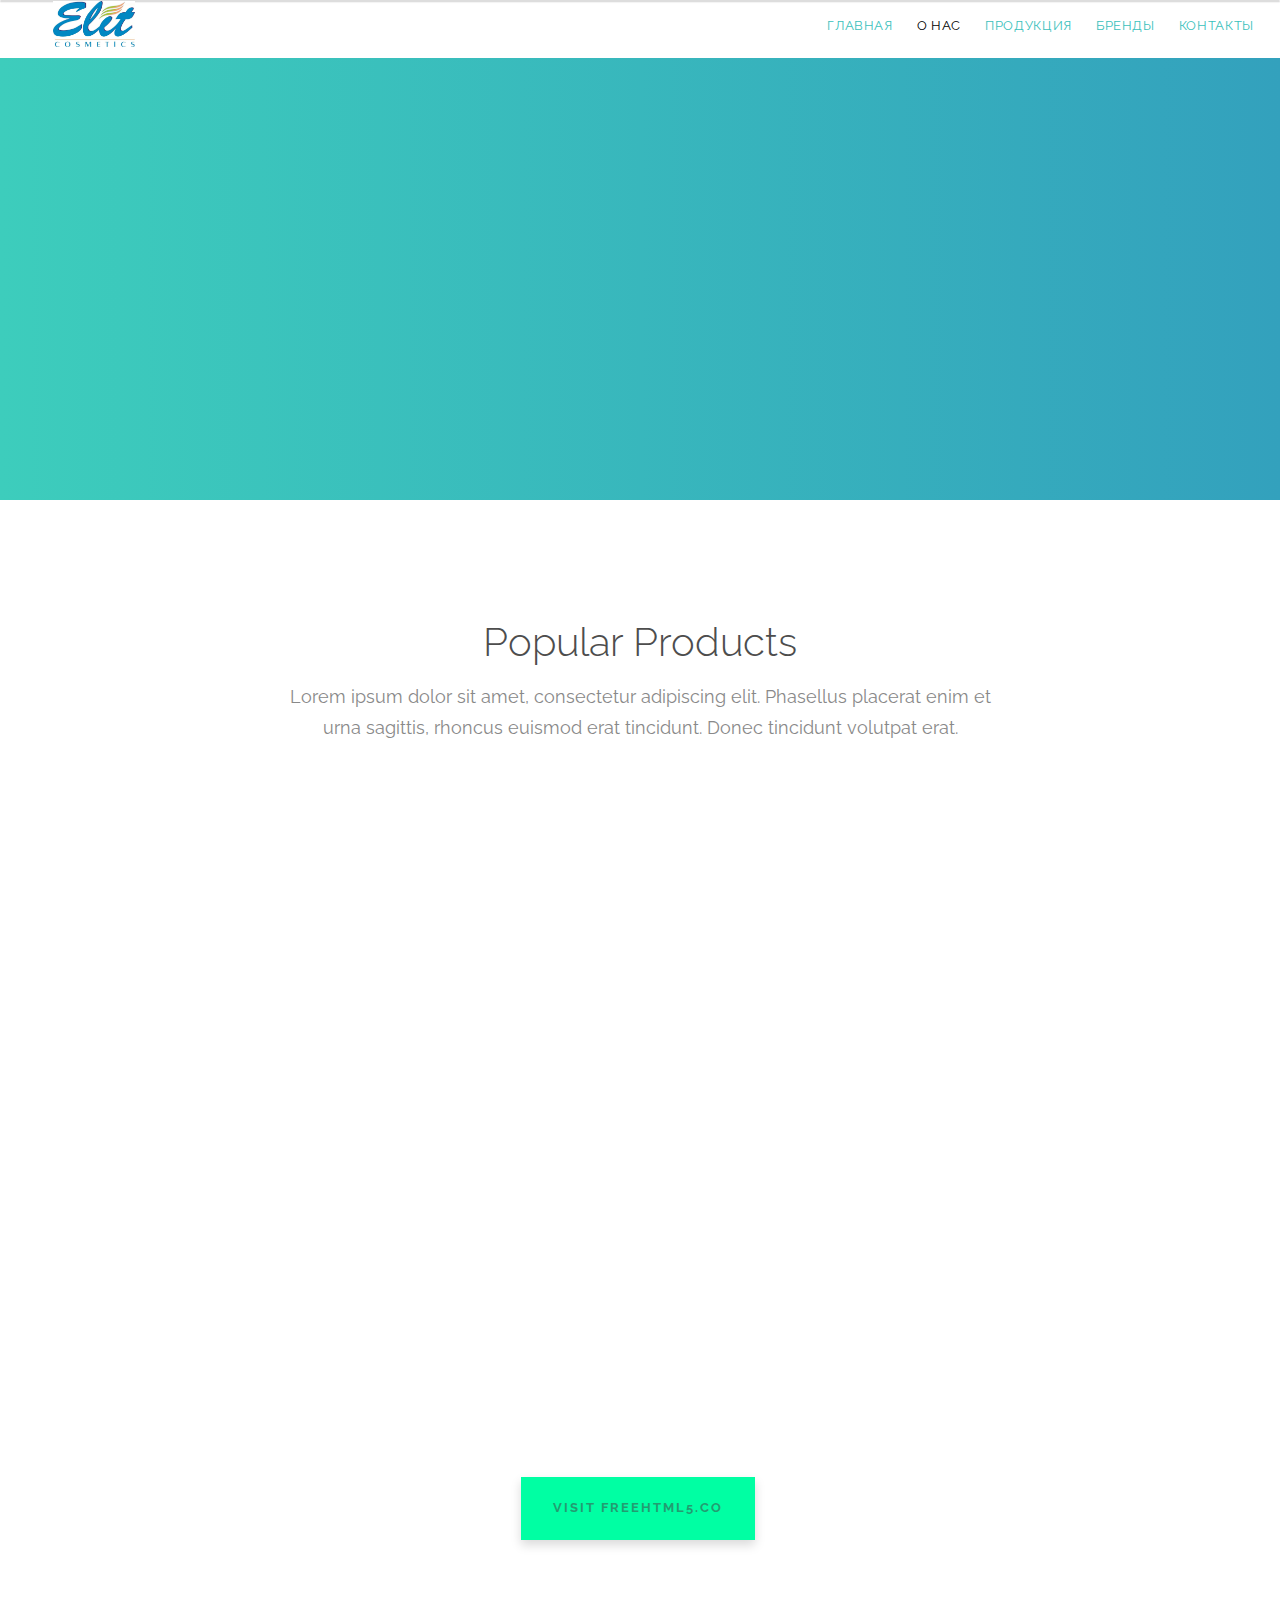
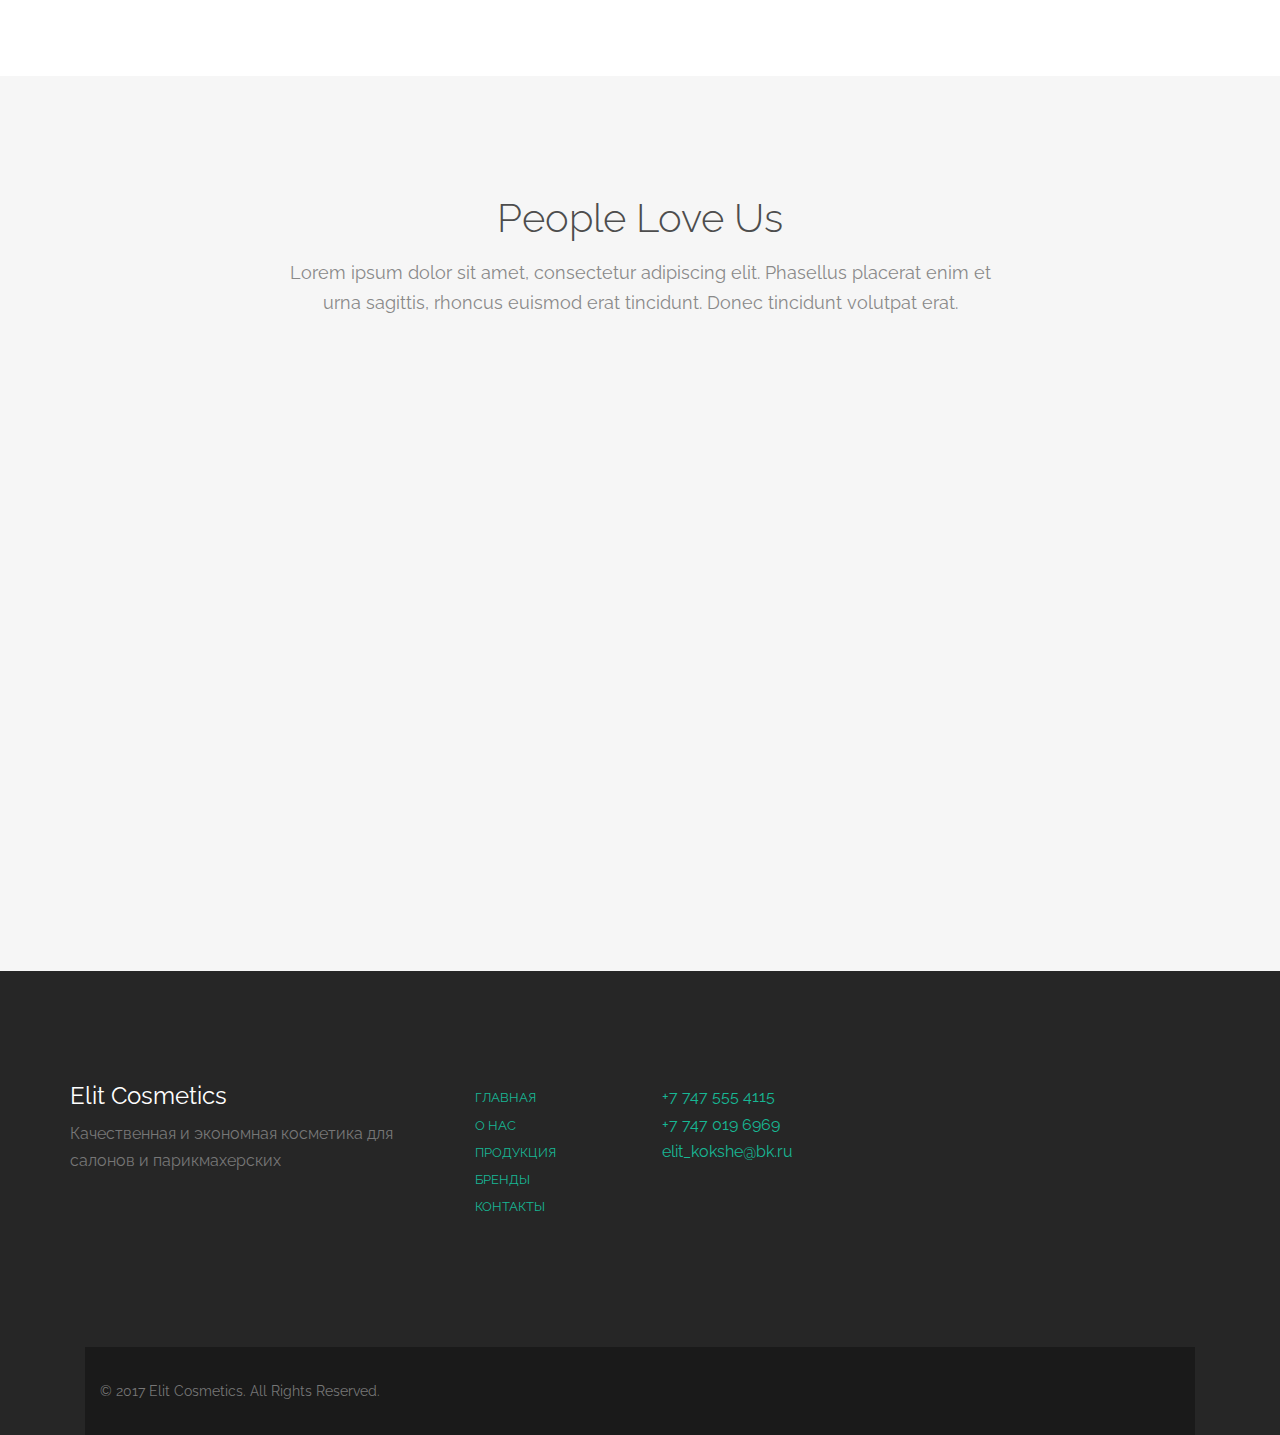
==== commit 89789581: "sd" ====
--- a/about.html
+++ b/about.html
@@ -237,7 +237,8 @@
 							</div>
 							<div class="col-md-6">
 								<p>
-									<a href="tel://1234567890">+7 701 745 8888</a> <br>
+									<a href="tel://87475554115">+7 747 555 4115</a> <br>
+									<a href="tel://87470196969">+7 747 019 6969</a> <br>
 									<a href="#">elit_kokshe@bk.ru</a>
 								</p>
 							</div>
--- a/css/style.css
+++ b/css/style.css
@@ -25,9 +25,19 @@
 #navbar:hover {
   opacity:1;
 }
+.navig { margin-top: 7%;}
 @media screen and (max-width: 768px) {
   #navbar {opacity:0;}
   #navbar:hover {opacity:0;}
+  .navig {margin-top: 0%;
+
+  }
+}
+@media screen and (max-width: 768px) {
+  .btn-group {
+    display: none;
+
+  }
 }
 #elit {
   width: 45%;
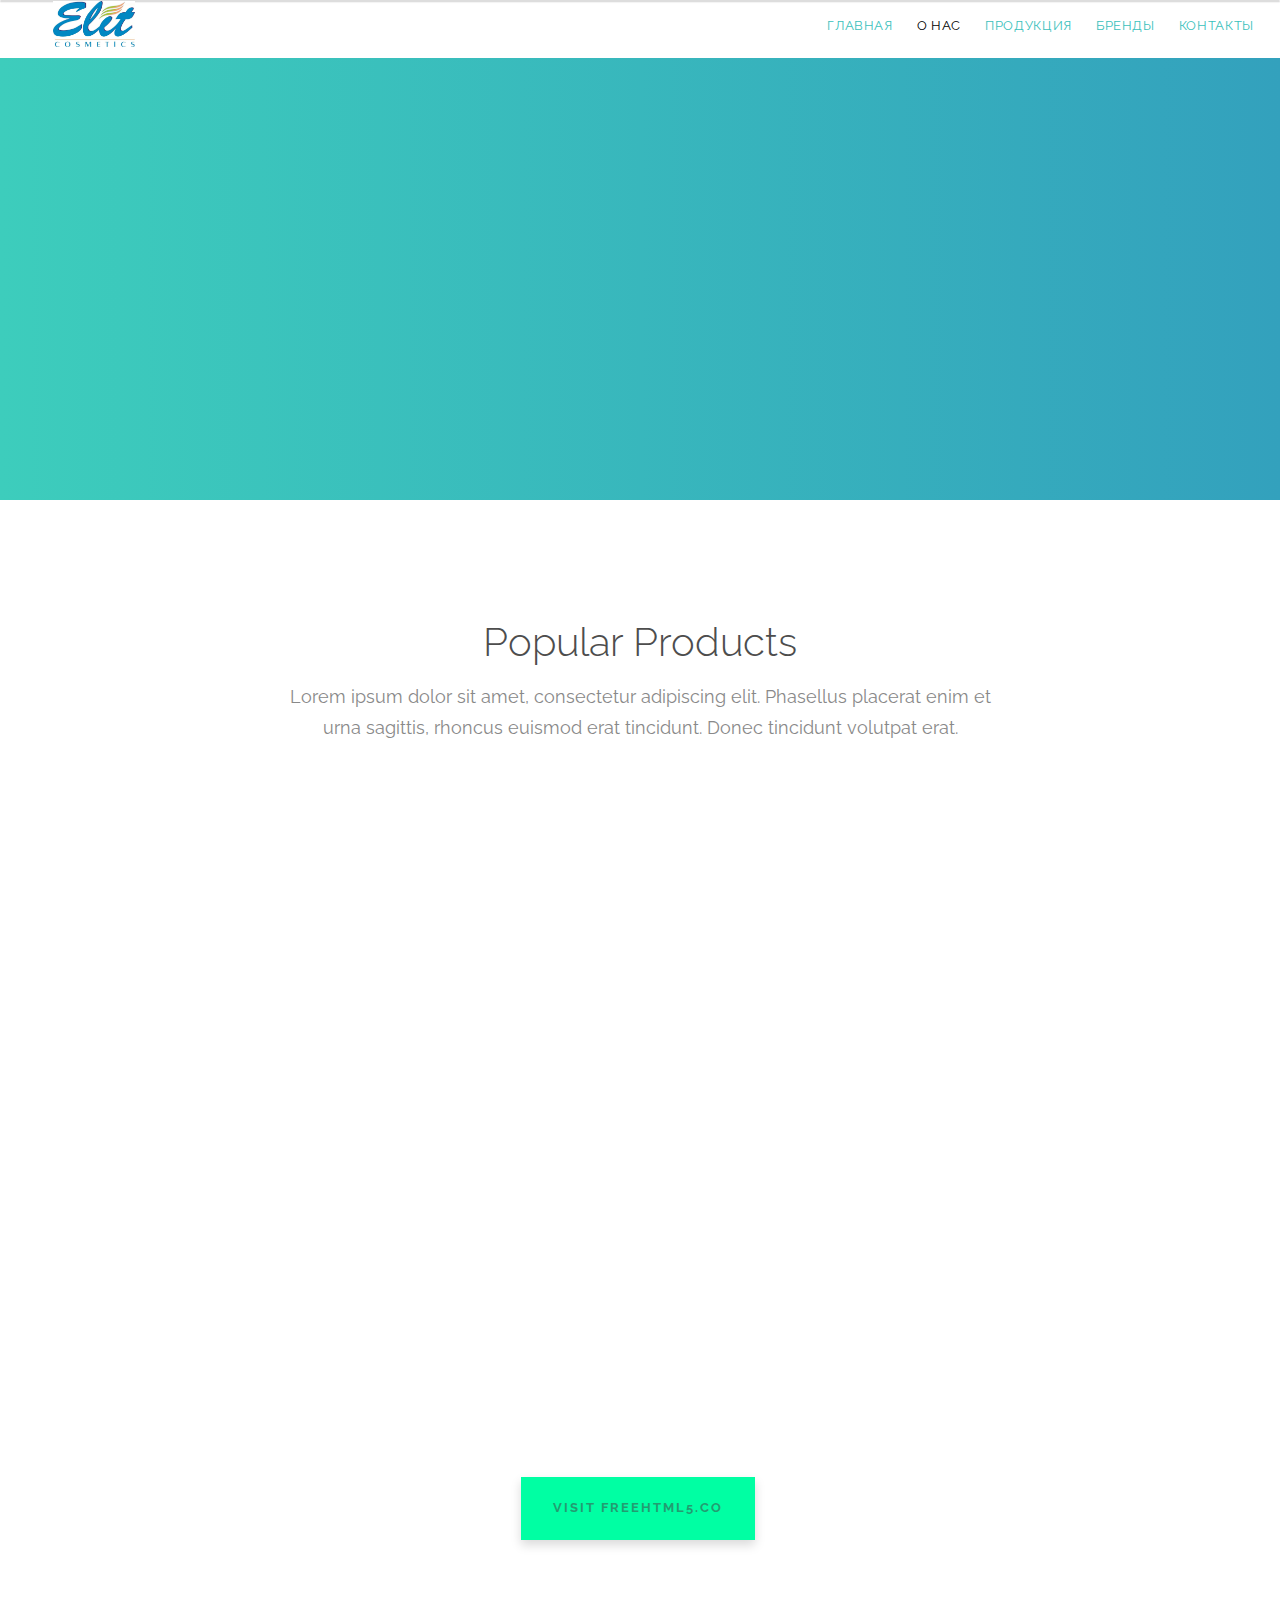
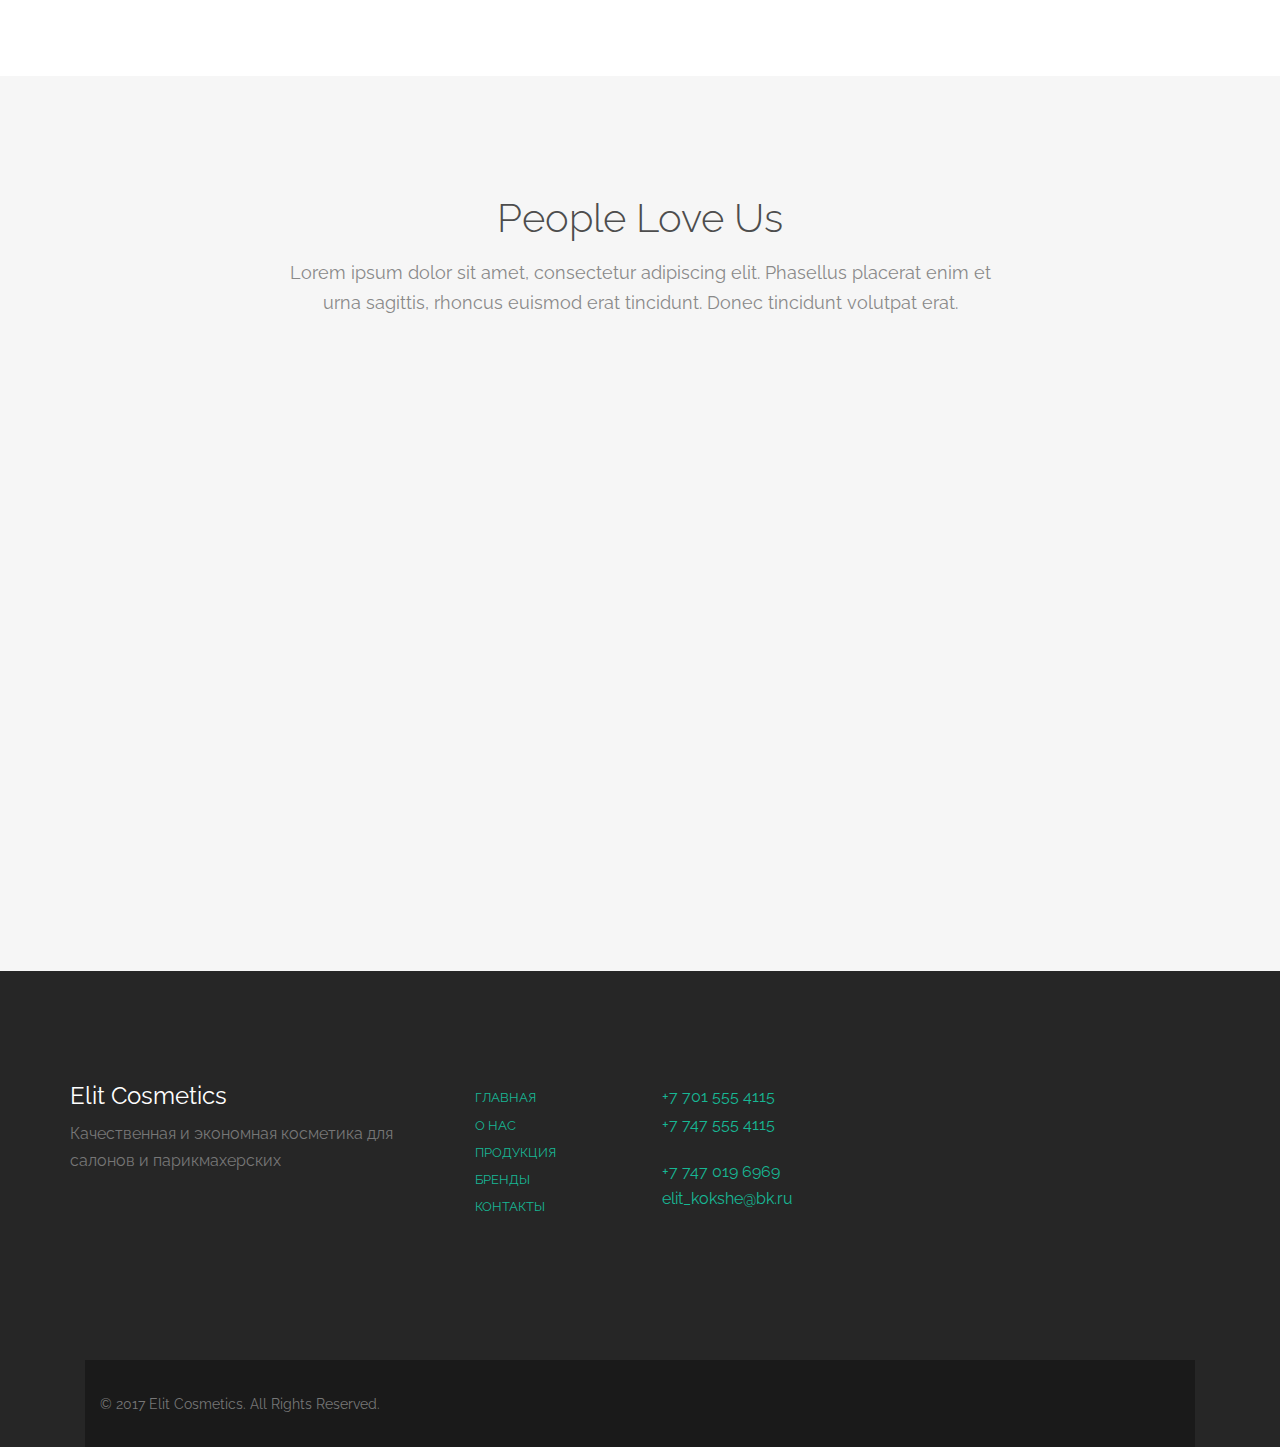
==== commit c21a0bb1: "xs" ====
--- a/about.html
+++ b/about.html
@@ -237,8 +237,9 @@
 							</div>
 							<div class="col-md-6">
 								<p>
+									<a href="tel://87475554115">+7 701 555 4115</a> <br>
 									<a href="tel://87475554115">+7 747 555 4115</a> <br>
-									<a href="tel://87470196969">+7 747 019 6969</a> <br>
+									<p><a href="tel://87470196969">+7 747 019 6969</a> <br>
 									<a href="#">elit_kokshe@bk.ru</a>
 								</p>
 							</div>
